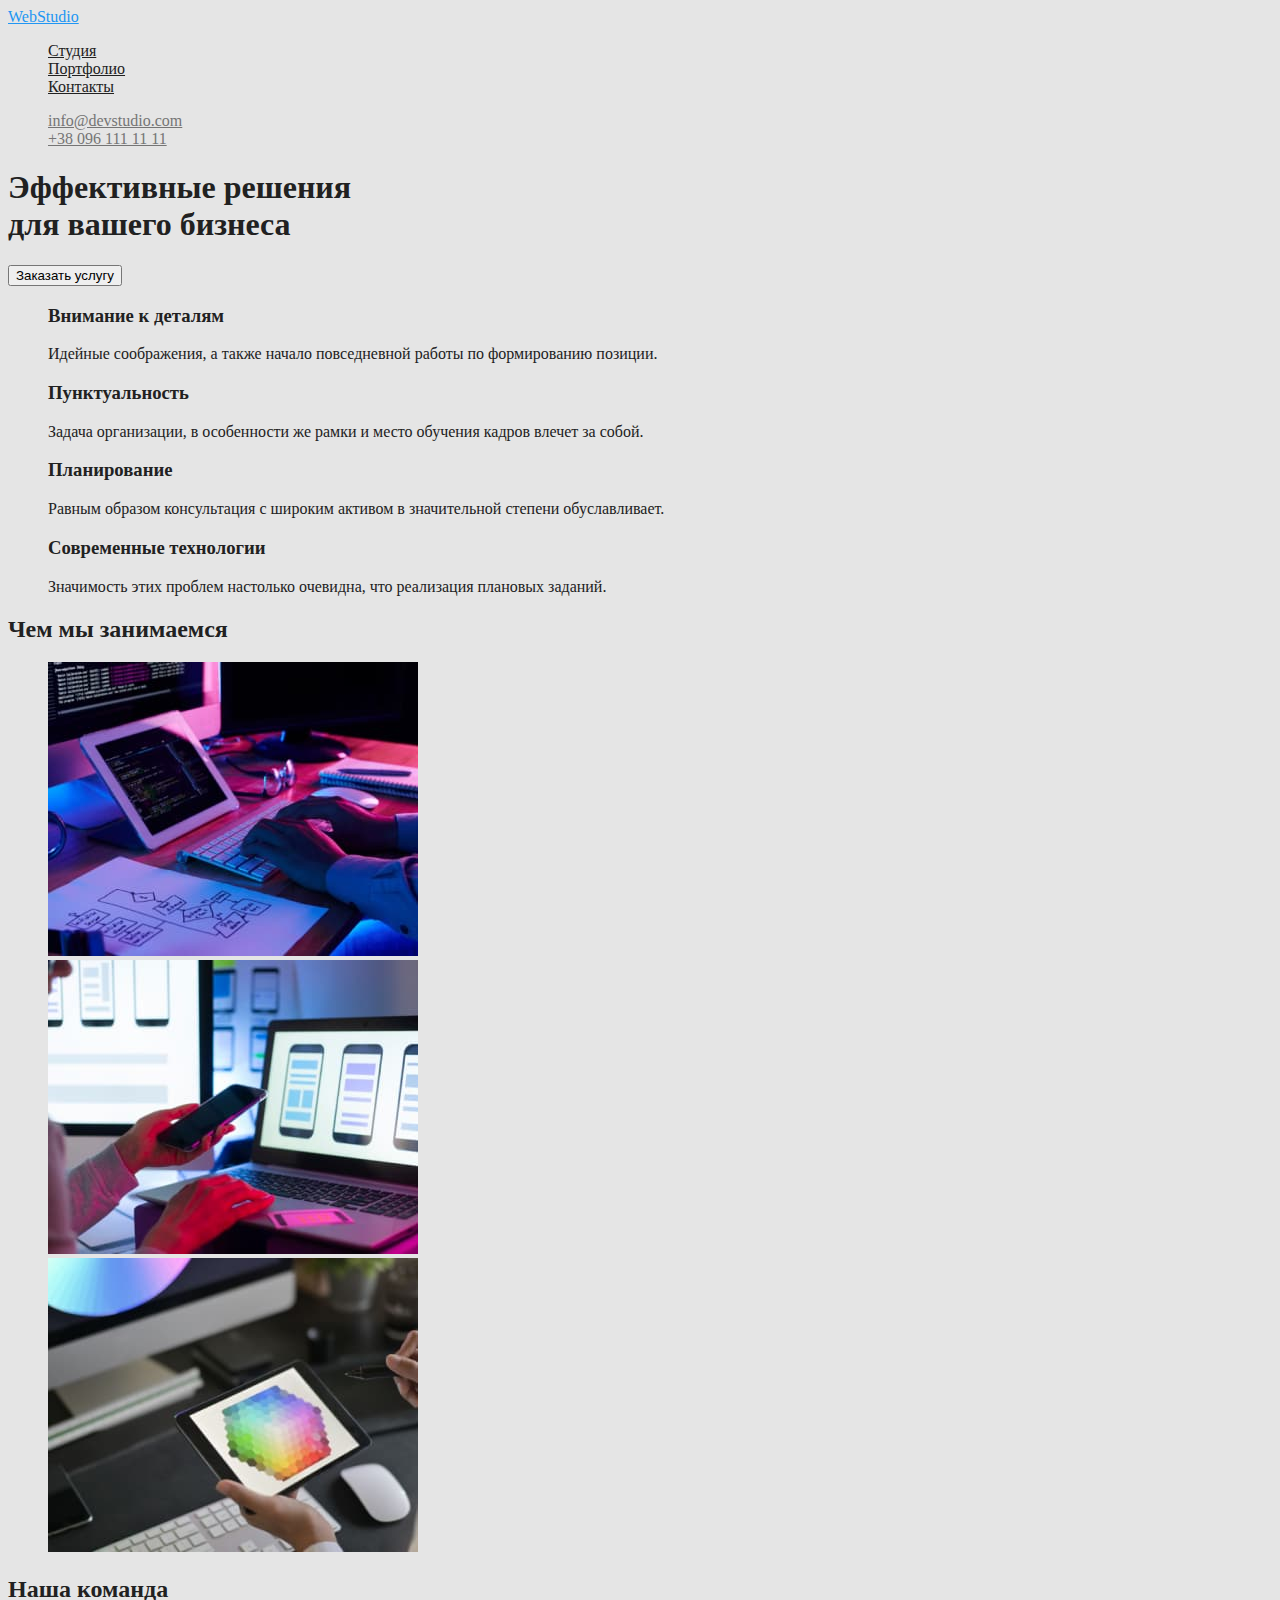
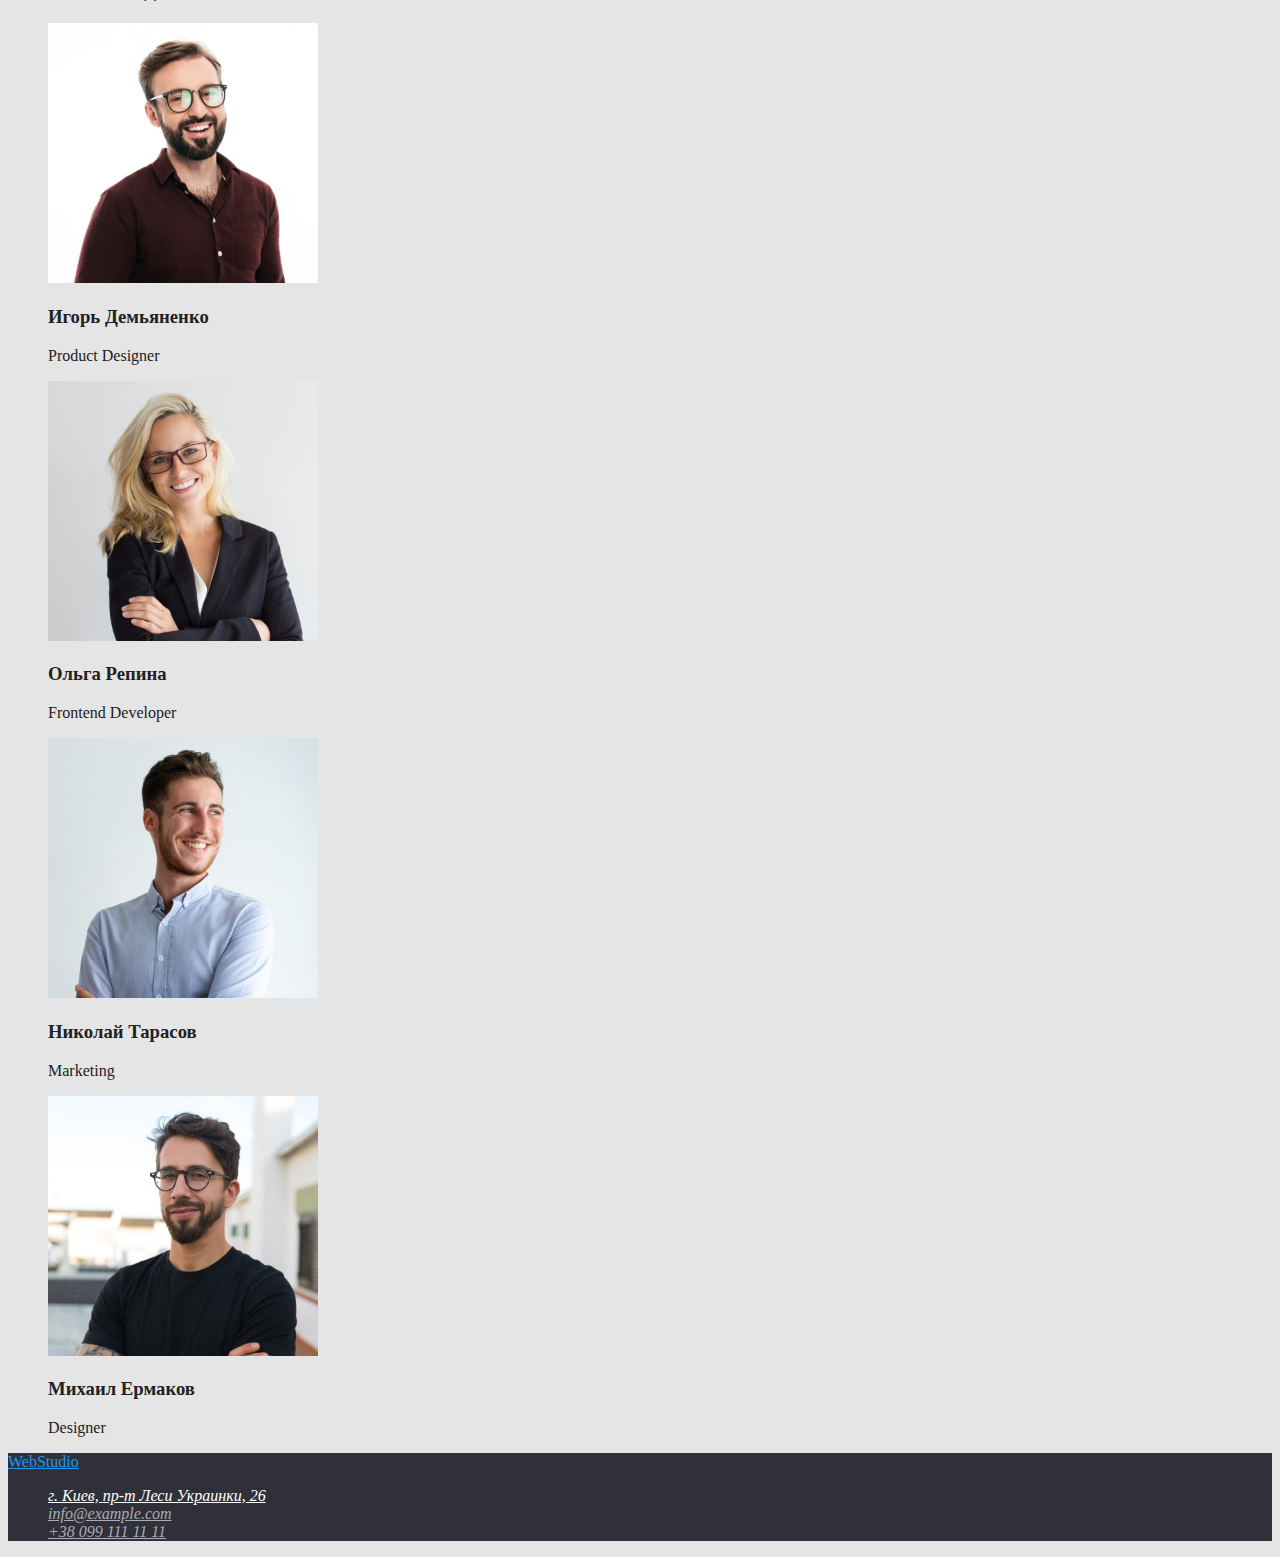
==== index.html @ 9e13d4c9 "Add styless heder" ====
<!DOCTYPE html>
<html lang="ru">
  <head>
    <meta charset="UTF-8" />
    <meta http-equiv="X-UA-Compatible" content="IE=edge" />
    <meta name="viewport" content="width= device-width, initial-scale=  " />
    <title>Студия</title>
    <link rel="stylesheet" href="./css/styles.css" />
  </head>
  <body>
    <header class="header">
      <nav class="navigation">
        <a class="logo" href="/">WebStudio</a>
        <ul class="site-nav list">
          <li class="nav-item"><a class="link" href="/">Студия</a></li>
          <li class="nav-item">
            <a class="link" href="./portfolio.html">Портфолио</a>
          </li>
          <li class="nav-item"><a class="link" href="">Контакты</a></li>
        </ul>
      </nav>
      <ul class="auth-nav list">
        <li>
          <a class="link" href="mailto:info@devstudio.com"
            >info@devstudio.com</a
          >
        </li>
        <li><a class="link" href="tel:+380961111111">+38 096 111 11 11</a></li>
      </ul>
    </header>
    <main>
      <div>
        <section>
          <h1>Эффективные решения <br />для вашего бизнеса</h1>
          <button type="button">Заказать услугу</button>
        </section>
      </div>
      <section>
        <!--<h2>Особенности нашей работы</h2> Сделать заголовок НЕ примечанием и скрыть с помощью CSS-->
        <ul class="list">
          <li>
            <h3>Внимание к деталям</h3>
            <p>
              Идейные соображения, а также начало повседневной работы по
              формированию позиции.
            </p>
          </li>
          <li>
            <h3>Пунктуальность</h3>
            <p>
              Задача организации, в особенности же рамки и место обучения кадров
              влечет за собой.
            </p>
          </li>
          <li>
            <h3>Планирование</h3>
            <p>
              Равным образом консультация с широким активом в значительной
              степени обуславливает.
            </p>
          </li>
          <li>
            <h3>Современные технологии</h3>
            <p>
              Значимость этих проблем настолько очевидна, что реализация
              плановых заданий.
            </p>
          </li>
        </ul>
      </section>
      <section>
        <h2>Чем мы занимаемся</h2>
        <ul class="list">
          <li>
            <img
              src="./images/studio/desktop-applications.jpg"
              alt="на экране компьютера набирают алгоритм с распечатанного макета"
              width="370"
              height="294"
            />
          </li>
          <li>
            <img
              src="./images/studio/mobile-applications.jpg"
              alt="на экране ноутбука делают оптимизацию под смартфон"
              width="370"
              height="294"
            />
          </li>
          <li>
            <img
              src="./images/studio/design-solutions.jpg"
              alt="планшет с работой дизайнера"
              width="370"
              height="294"
            />
          </li>
        </ul>
      </section>
      <section>
        <h2>Наша команда</h2>
        <ul class="list">
          <li>
            <img
              src="./images/studio/igor-demyanenko.jpg"
              alt="фото Игоря Демьяненко"
              width="270"
              height="260"
            />
            <h3><b> Игорь Демьяненко</b></h3>
            <p lang="en">Product Designer</p>
          </li>
          <li>
            <img
              src="./images/studio/olga-repina.jpg"
              alt="фото Ольги Репиной"
              width="270"
              height="260"
            />
            <h3><b>Ольга Репина</b></h3>
            <p lang="en">Frontend Developer</p>
          </li>
          <li>
            <img
              src="./images/studio/nikolai-tarasov.jpg"
              alt="фото Николая Тарасова"
              width="270"
              height="260"
            />
            <h3><b>Николай Тарасов</b></h3>
            <p lang="en">Marketing</p>
          </li>
          <li>
            <img
              src="./images/studio/mikhail-ermakov.jpg"
              alt="фото Михаила Ермакова"
              width="270"
              height="260"
            />
            <h3><b>Михаил Ермаков</b></h3>
            <p lang="en">Designer</p>
          </li>
        </ul>
      </section>
    </main>
    <footer class="footer">
      <a class="logo" href="/">WebStudio</a>
      <address class="address">
        <ul class="address-studio list">
          <li>
            <a
              class="post-address link"
              href="https://goo.gl/maps/WzEJstEwFaHD8LDW9"
              target="_blank"
              rel="noopener noreferrer"
            >
              г. Киев, пр-т Леси Украинки, 26
            </a>
          </li>
          <li>
            <a class="mail-address link" href="mailto:info@example.com"
              >info@example.com</a
            >
          </li>
          <li>
            <a class="tel-address link" href="tel:+380991111111"
              >+38 099 111 11 11</a
            >
          </li>
        </ul>
      </address>
    </footer>
  </body>
</html>
---- css/styles.css ----
body {
  color: #212121;
  background: #e5e5e5;
}
.list {
  list-style: none;
}

/* основной цвет текста         черный цвет текста ссылок хедера заголовков        #212121; */
/* дополнительный цвет текста   черный-сеерый цвет текста телефона, текста секций  #757575; */
/* голубой цвет текста ссылок, емейла при наведении #2196F3; */
/* белый текст h1 и активные кнопки  #FFFFFF; */
/* серый-с прозрачностью цвет текста в адресе rgba(255, 255, 255, 0.6); */

/* белый фон хедера background: #FFFFFF; */
/* фон героя, футера background: #2F303A; */
/* голубой фон кнопки background: #2196F3; */
/* серый фон секции наша команда и кнопок фильтров секции портфолио background: #F5F4FA; */
/* основной цвет фона     белый фон секции чем мы занимаемся и страницы портфолио background: #E5E5E5; */

.logo {
  color: #2196f3;
}

/* Навигация сайта */
.site-nav .link {
  color: #212121;
}
.site-nav .link:hover,
.site-nav .link:focus {
  color: #2196f3;
}

/* Навигация авторизации */
.auth-nav .link {
  color: #757575;
}
.auth-nav .link:hover,
.auth-nav .link:focus {
  color: #2196f3;
}

/* ФУТЕР */
.footer {
  background-color: #2f303a;
}

.post-address {
  color: #ffffff;
}
.post-address:hover,
.post-address:focus {
  color: #2196f3;
}

.mail-address {
  color: rgba(255, 255, 255, 0.6);
}
.tel-address {
  color: rgba(255, 255, 255, 0.6);
}

.mail-address:hover,
.mail-address:focus {
  color: #2196f3;
}

.tel-address:hover,
.tel-address:focus {
  color: #2196f3;
}
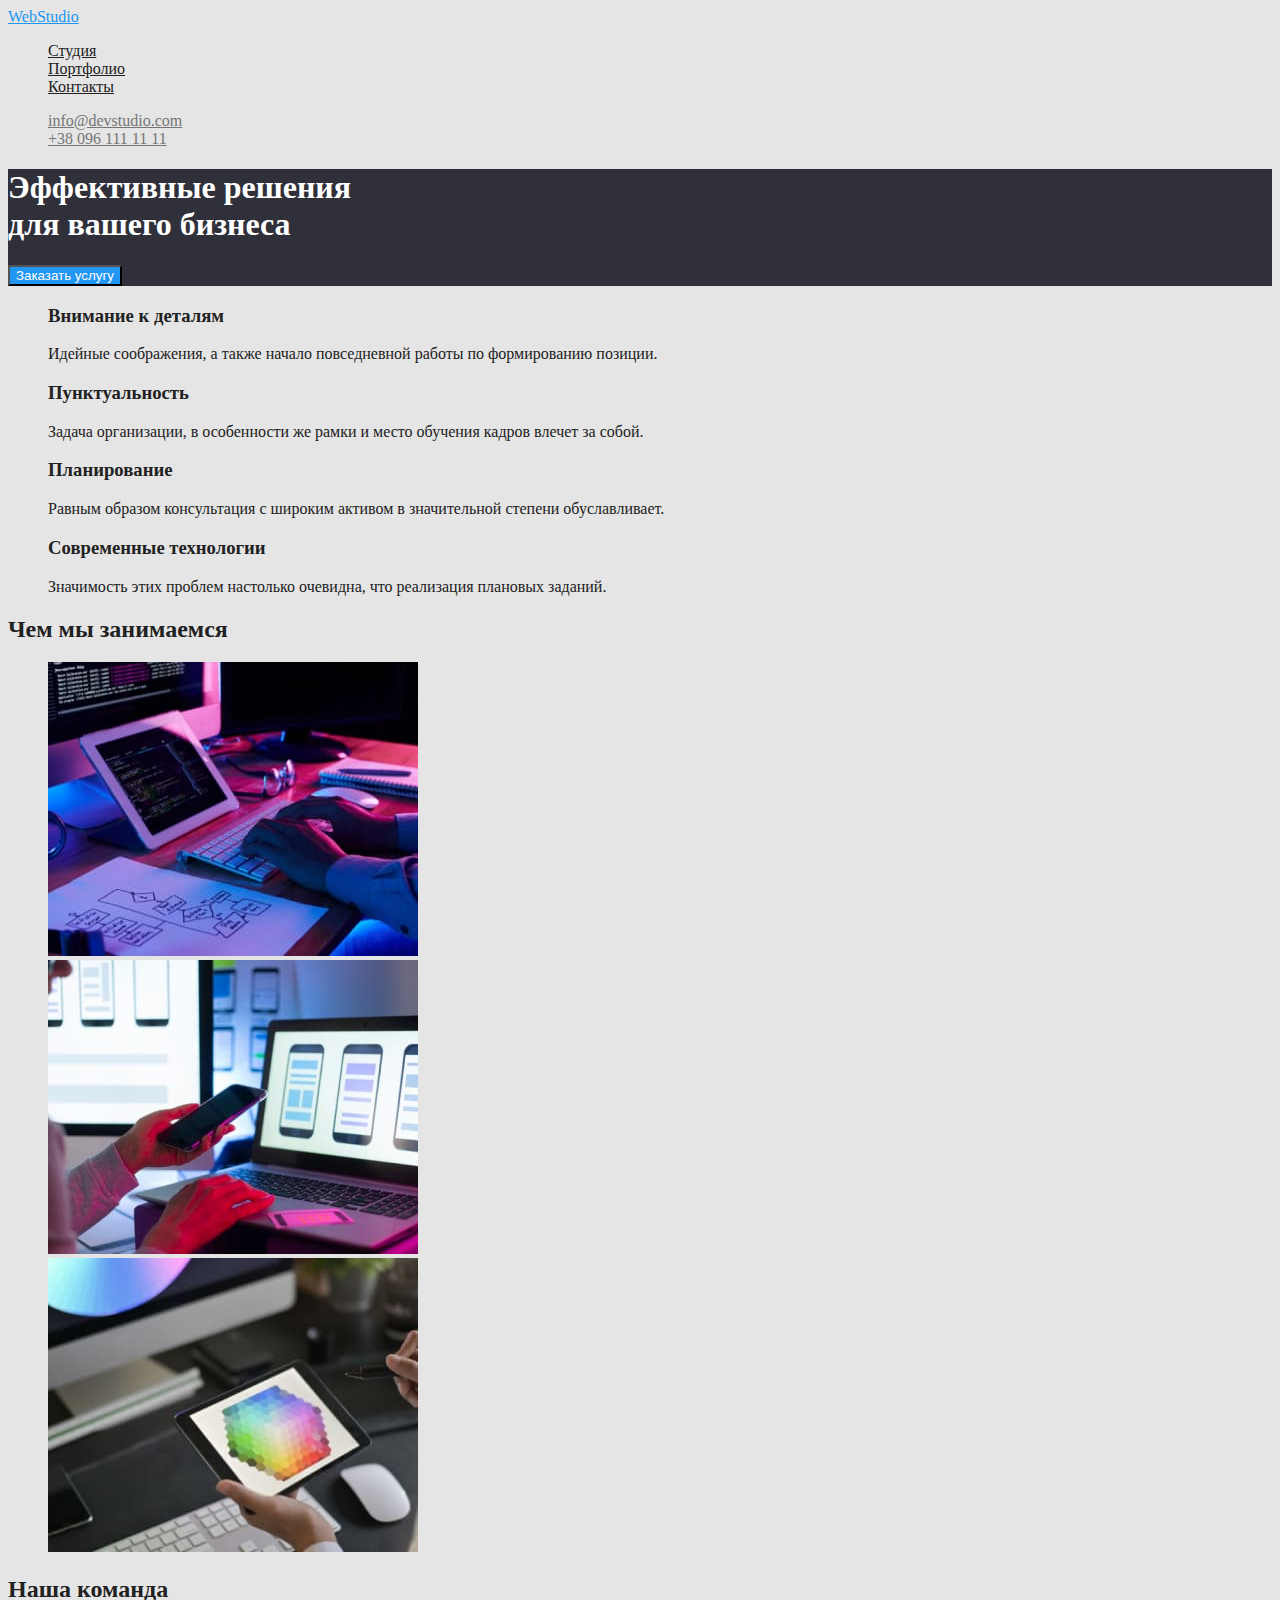
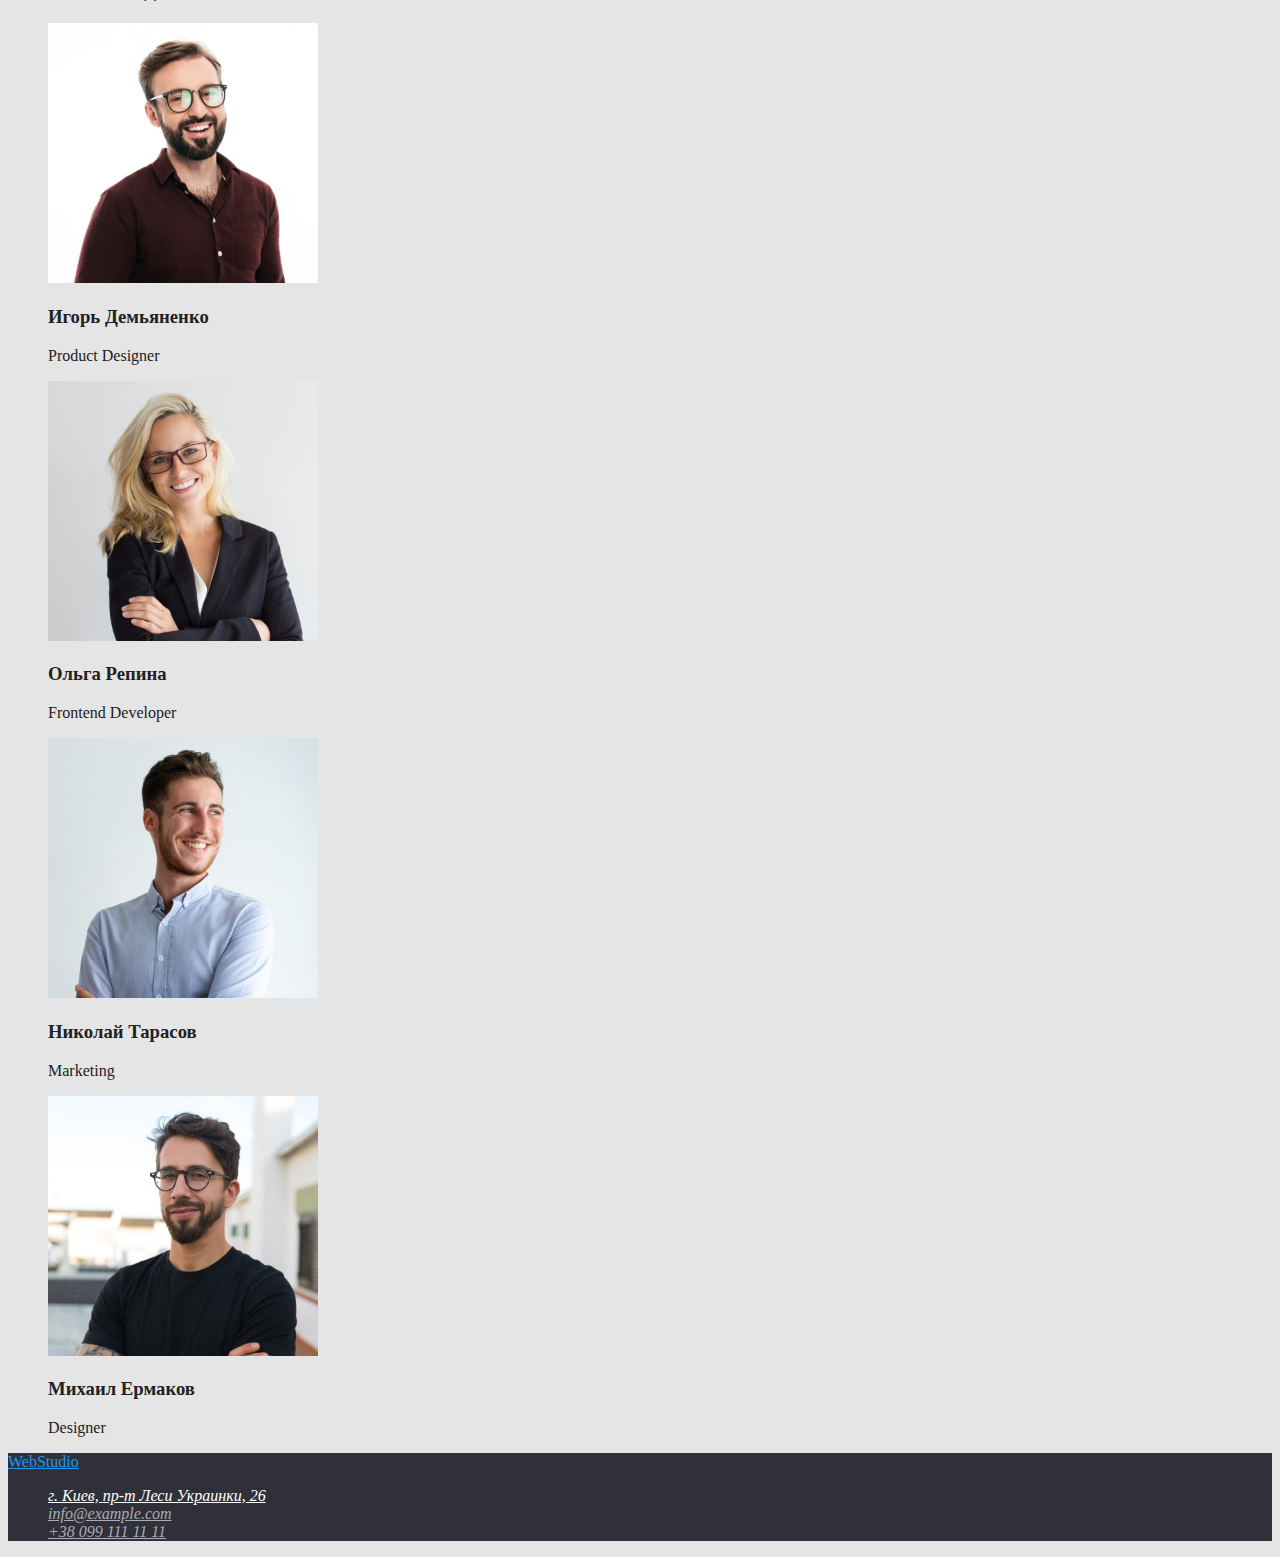
==== commit 65995b76: "add root" ====
--- a/index.html
+++ b/index.html
@@ -30,16 +30,18 @@
     </header>
     <main>
       <div>
-        <section>
-          <h1>Эффективные решения <br />для вашего бизнеса</h1>
-          <button type="button">Заказать услугу</button>
+        <section class="hero">
+          <h1 class="hero-title">
+            Эффективные решения <br />для вашего бизнеса
+          </h1>
+          <button class="hero-button" type="button">Заказать услугу</button>
         </section>
       </div>
-      <section>
-        <!--<h2>Особенности нашей работы</h2> Сделать заголовок НЕ примечанием и скрыть с помощью CSS-->
-        <ul class="list">
+      <section class="section">
+        <!--<h2 class="section-title">Особенности нашей работы</h2> Сделать заголовок НЕ примечанием и скрыть с помощью CSS-->
+        <ul class="feature-list list">
           <li>
-            <h3>Внимание к деталям</h3>
+            <h3 class="title">Внимание к деталям</h3>
             <p>
               Идейные соображения, а также начало повседневной работы по
               формированию позиции.
@@ -68,8 +70,8 @@
           </li>
         </ul>
       </section>
-      <section>
-        <h2>Чем мы занимаемся</h2>
+      <section class="section">
+        <h2 class="section-title">Чем мы занимаемся</h2>
         <ul class="list">
           <li>
             <img
@@ -97,9 +99,9 @@
           </li>
         </ul>
       </section>
-      <section>
-        <h2>Наша команда</h2>
-        <ul class="list">
+      <section class="section">
+        <h2 class="section-title">Наша команда</h2>
+        <ul class="team list">
           <li>
             <img
               src="./images/studio/igor-demyanenko.jpg"
@@ -107,7 +109,7 @@
               width="270"
               height="260"
             />
-            <h3><b> Игорь Демьяненко</b></h3>
+            <h3 class="title"><b> Игорь Демьяненко</b></h3>
             <p lang="en">Product Designer</p>
           </li>
           <li>
--- a/css/styles.css
+++ b/css/styles.css
@@ -1,56 +1,85 @@
+:root {
+  --primary-text-color: #212121;
+  --secondary-text-color: #757575;
+  --akcent-text-color: #2196f3;
+  --wite-text-color: #ffffff;
+  --primary-bg-color: #e5e5e5;
+  --secondary-bg-color: #f5f4fa;
+  --akcent-bg-color: #2196f3;
+  --wite-bg-color: #ffffff;
+  --futer-bg-color: #2f303a;
+}
+
+/* серый-с прозрачностью цвет текста в адресе rgba(255, 255, 255, 0.6); */
+/* голубой фон кнопки в ГЕРОЕ при наведении #188CE8; */
+
 body {
-  color: #212121;
-  background: #e5e5e5;
+  color: var(--primary-text-color);
+  background: var(--primary-bg-color);
 }
 .list {
   list-style: none;
 }
 
-/* основной цвет текста         черный цвет текста ссылок хедера заголовков        #212121; */
-/* дополнительный цвет текста   черный-сеерый цвет текста телефона, текста секций  #757575; */
-/* голубой цвет текста ссылок, емейла при наведении #2196F3; */
-/* белый текст h1 и активные кнопки  #FFFFFF; */
-/* серый-с прозрачностью цвет текста в адресе rgba(255, 255, 255, 0.6); */
-
-/* белый фон хедера background: #FFFFFF; */
-/* фон героя, футера background: #2F303A; */
-/* голубой фон кнопки background: #2196F3; */
-/* серый фон секции наша команда и кнопок фильтров секции портфолио background: #F5F4FA; */
-/* основной цвет фона     белый фон секции чем мы занимаемся и страницы портфолио background: #E5E5E5; */
-
 .logo {
-  color: #2196f3;
+  color: var(--akcent-text-color);
 }
 
 /* Навигация сайта */
 .site-nav .link {
-  color: #212121;
+  color: var(--primary-text-color);
 }
 .site-nav .link:hover,
 .site-nav .link:focus {
-  color: #2196f3;
+  color: var(--akcent-text-color);
 }
 
 /* Навигация авторизации */
 .auth-nav .link {
-  color: #757575;
+  color: var(--secondary-text-color);
 }
 .auth-nav .link:hover,
 .auth-nav .link:focus {
-  color: #2196f3;
+  color: var(--akcent-text-color);
 }
 
+/* body */
+/* ГЕРОЙ */
+.hero {
+  background-color: #2f303a;
+}
+.hero-title {
+  color: var(--wite-text-color);
+}
+.hero-button {
+  color: var(--wite-text-color);
+  background-color: #2196f3;
+}
+.hero-button:hover,
+.hero-button:focus {
+  background-color: #188ce8;
+}
+/* Особенности работы */
+.section-title {
+  color: #212121;
+}
+/* Чем мы занимаемся */
+.feature-list .title {
+}
+/* Наша команда */
+.team .title {
+}
 /* ФУТЕР */
 .footer {
-  background-color: #2f303a;
+  background-color: var(--futer-bg-color);
 }
 
 .post-address {
-  color: #ffffff;
+  color: var(--wite-text-color);
 }
 .post-address:hover,
 .post-address:focus {
-  color: #2196f3;
+  color: var(--akcent-text-color);
 }
 
 .mail-address {
@@ -62,10 +91,10 @@
 
 .mail-address:hover,
 .mail-address:focus {
-  color: #2196f3;
+  color: var(--akcent-text-color);
 }
 
 .tel-address:hover,
 .tel-address:focus {
-  color: #2196f3;
+  color: var(--akcent-text-color);
 }
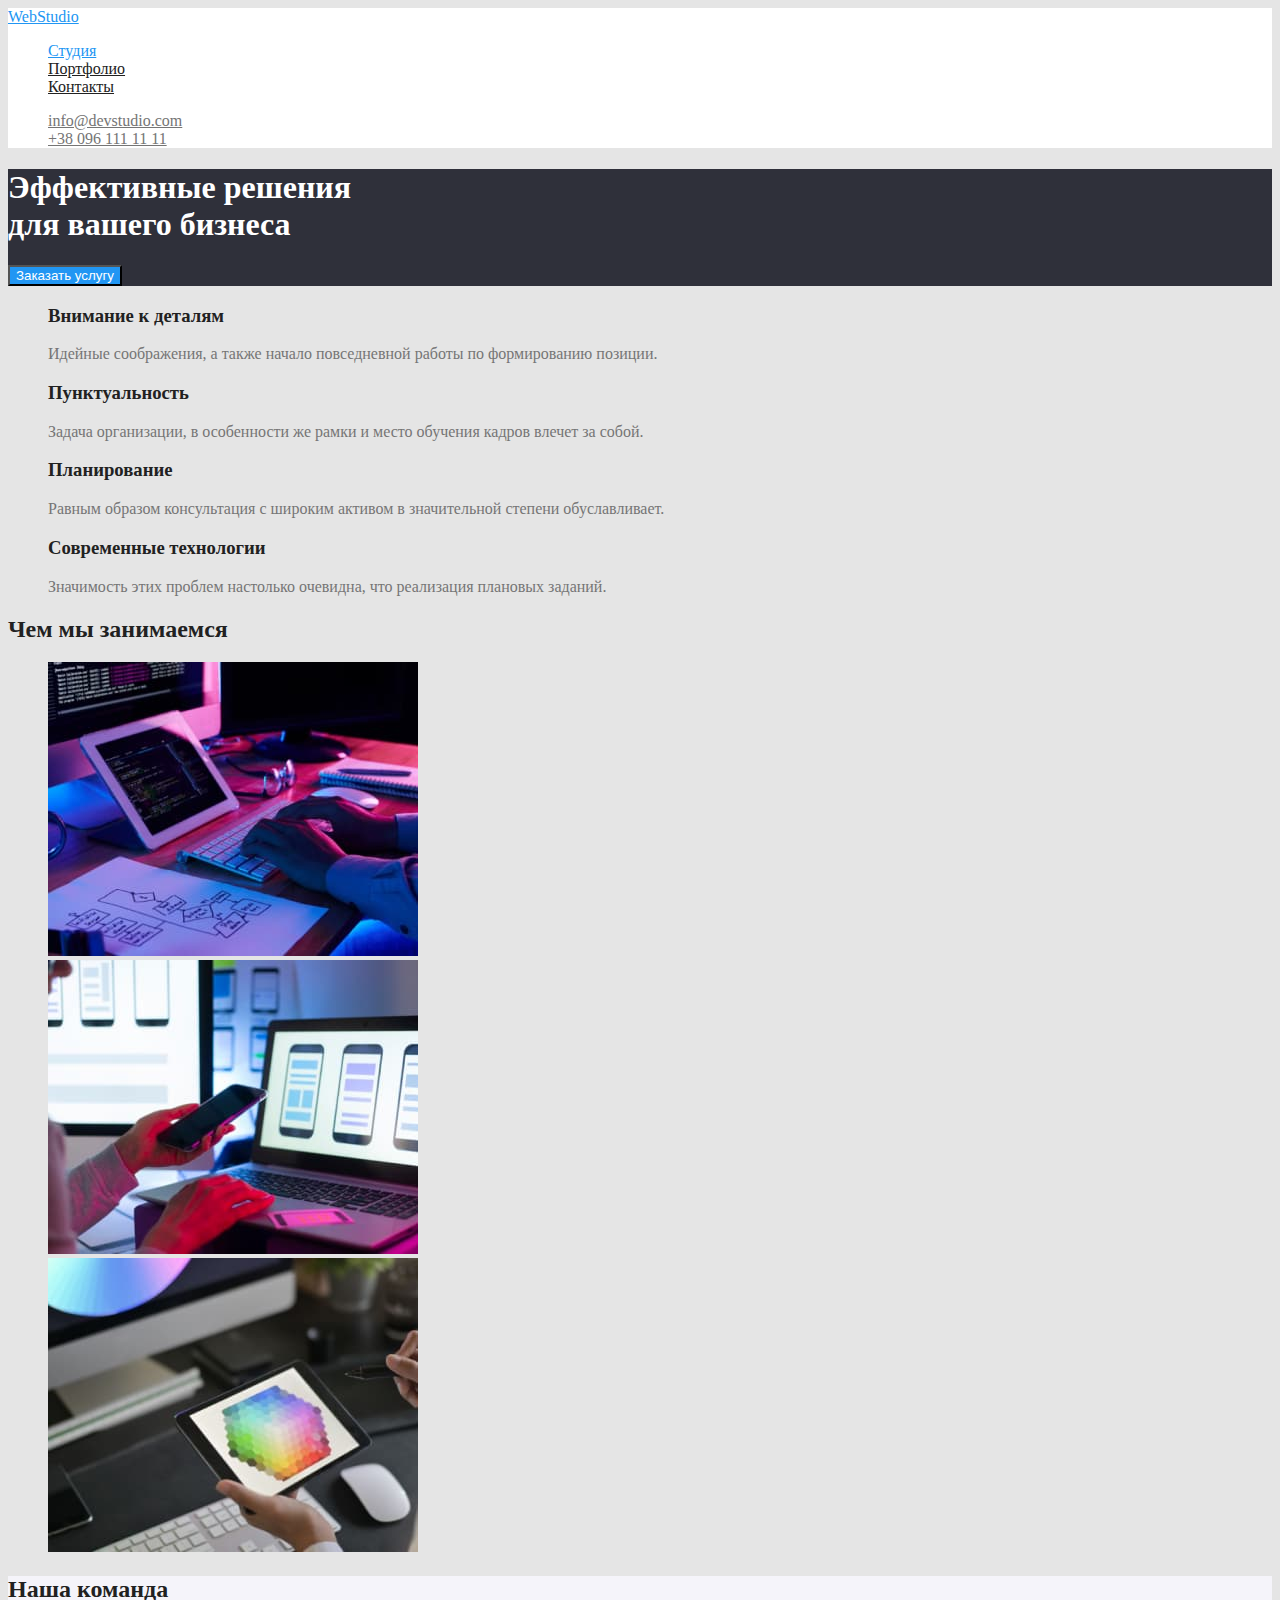
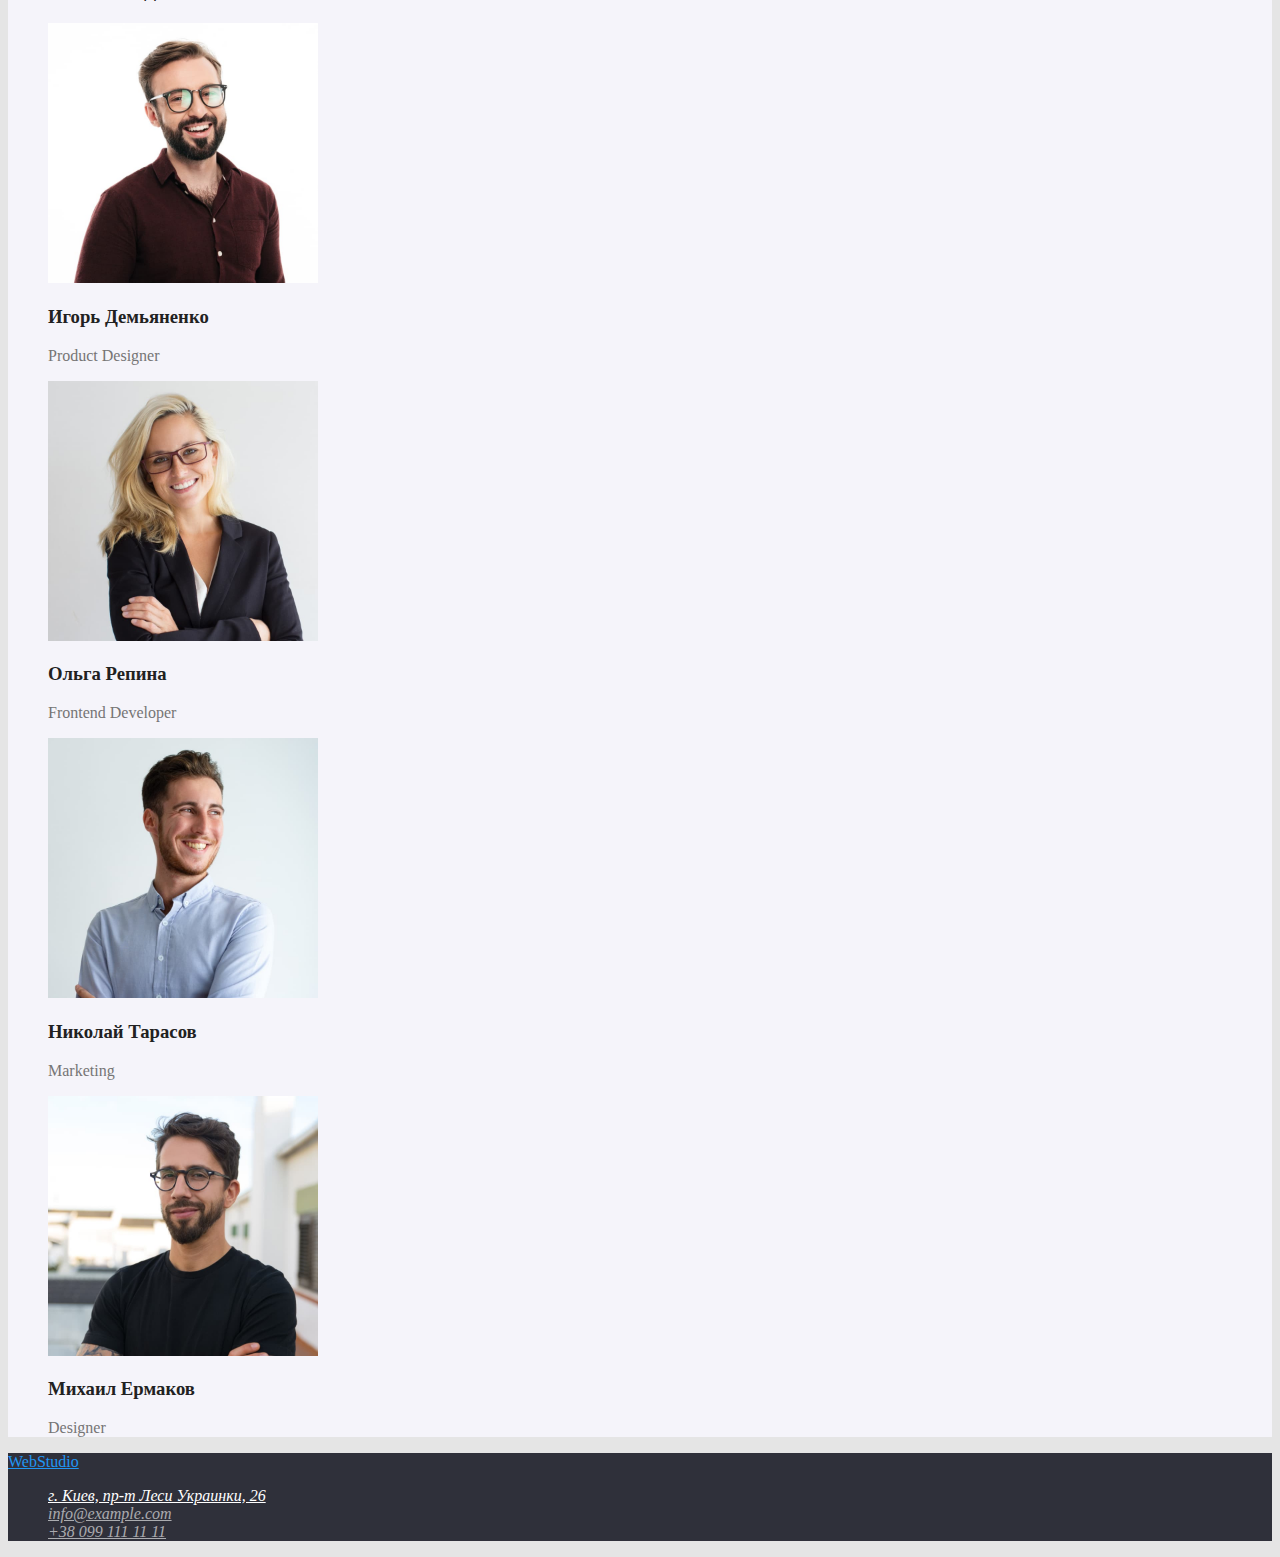
==== commit 8d923606: "делает все из первой части видео" ====
--- a/index.html
+++ b/index.html
@@ -12,7 +12,7 @@
       <nav class="navigation">
         <a class="logo" href="/">WebStudio</a>
         <ul class="site-nav list">
-          <li class="nav-item"><a class="link" href="/">Студия</a></li>
+          <li class="nav-item"><a class="link current" href="/">Студия</a></li>
           <li class="nav-item">
             <a class="link" href="./portfolio.html">Портфолио</a>
           </li>
@@ -42,28 +42,28 @@
         <ul class="feature-list list">
           <li>
             <h3 class="title">Внимание к деталям</h3>
-            <p>
+            <p class="paragraph">
               Идейные соображения, а также начало повседневной работы по
               формированию позиции.
             </p>
           </li>
           <li>
             <h3>Пунктуальность</h3>
-            <p>
+            <p class="paragraph">
               Задача организации, в особенности же рамки и место обучения кадров
               влечет за собой.
             </p>
           </li>
           <li>
             <h3>Планирование</h3>
-            <p>
+            <p class="paragraph">
               Равным образом консультация с широким активом в значительной
               степени обуславливает.
             </p>
           </li>
           <li>
             <h3>Современные технологии</h3>
-            <p>
+            <p class="paragraph">
               Значимость этих проблем настолько очевидна, что реализация
               плановых заданий.
             </p>
@@ -99,9 +99,9 @@
           </li>
         </ul>
       </section>
-      <section class="section">
+      <section class="team section">
         <h2 class="section-title">Наша команда</h2>
-        <ul class="team list">
+        <ul class="team-list list">
           <li>
             <img
               src="./images/studio/igor-demyanenko.jpg"
@@ -110,7 +110,7 @@
               height="260"
             />
             <h3 class="title"><b> Игорь Демьяненко</b></h3>
-            <p lang="en">Product Designer</p>
+            <p class="paragraph" lang="en">Product Designer</p>
           </li>
           <li>
             <img
@@ -120,7 +120,7 @@
               height="260"
             />
             <h3><b>Ольга Репина</b></h3>
-            <p lang="en">Frontend Developer</p>
+            <p class="paragraph" lang="en">Frontend Developer</p>
           </li>
           <li>
             <img
@@ -130,7 +130,7 @@
               height="260"
             />
             <h3><b>Николай Тарасов</b></h3>
-            <p lang="en">Marketing</p>
+            <p class="paragraph" lang="en">Marketing</p>
           </li>
           <li>
             <img
@@ -140,7 +140,7 @@
               height="260"
             />
             <h3><b>Михаил Ермаков</b></h3>
-            <p lang="en">Designer</p>
+            <p class="paragraph" lang="en">Designer</p>
           </li>
         </ul>
       </section>
--- a/css/styles.css
+++ b/css/styles.css
@@ -21,6 +21,11 @@
   list-style: none;
 }
 
+/* header */
+.header {
+  background-color: var(--wite-bg-color);
+}
+
 .logo {
   color: var(--akcent-text-color);
 }
@@ -31,6 +36,9 @@
 }
 .site-nav .link:hover,
 .site-nav .link:focus {
+  color: var(--akcent-text-color);
+}
+.site-nav .link.current {
   color: var(--akcent-text-color);
 }
 
@@ -46,14 +54,14 @@
 /* body */
 /* ГЕРОЙ */
 .hero {
-  background-color: #2f303a;
+  background-color: var(--futer-bg-color);
 }
 .hero-title {
   color: var(--wite-text-color);
 }
 .hero-button {
   color: var(--wite-text-color);
-  background-color: #2196f3;
+  background-color: var(--akcent-bg-color);
 }
 .hero-button:hover,
 .hero-button:focus {
@@ -63,11 +71,19 @@
 .section-title {
   color: #212121;
 }
+.feature-list .paragraph {
+  color: var(--secondary-text-color);
+}
+
 /* Чем мы занимаемся */
-.feature-list .title {
+
+/* Наша команда */
+.team {
+  background-color: var(--secondary-bg-color);
 }
-/* Наша команда */
-.team .title {
+
+.team-list .paragraph {
+  color: var(--secondary-text-color);
 }
 /* ФУТЕР */
 .footer {
@@ -98,3 +114,17 @@
 .tel-address:focus {
   color: var(--akcent-text-color);
 }
+
+/* portfolio */
+.portfolio-button {
+  color: var(--primary-text-color);
+  background-color: var(--secondary-bg-color);
+}
+.portfolio-button:hover,
+.portfolio-button:focus {
+  color: var(--wite-text-color);
+  background-color: var(--akcent-bg-color);
+}
+.project .paragraph {
+  color: var(--secondary-text-color);
+}
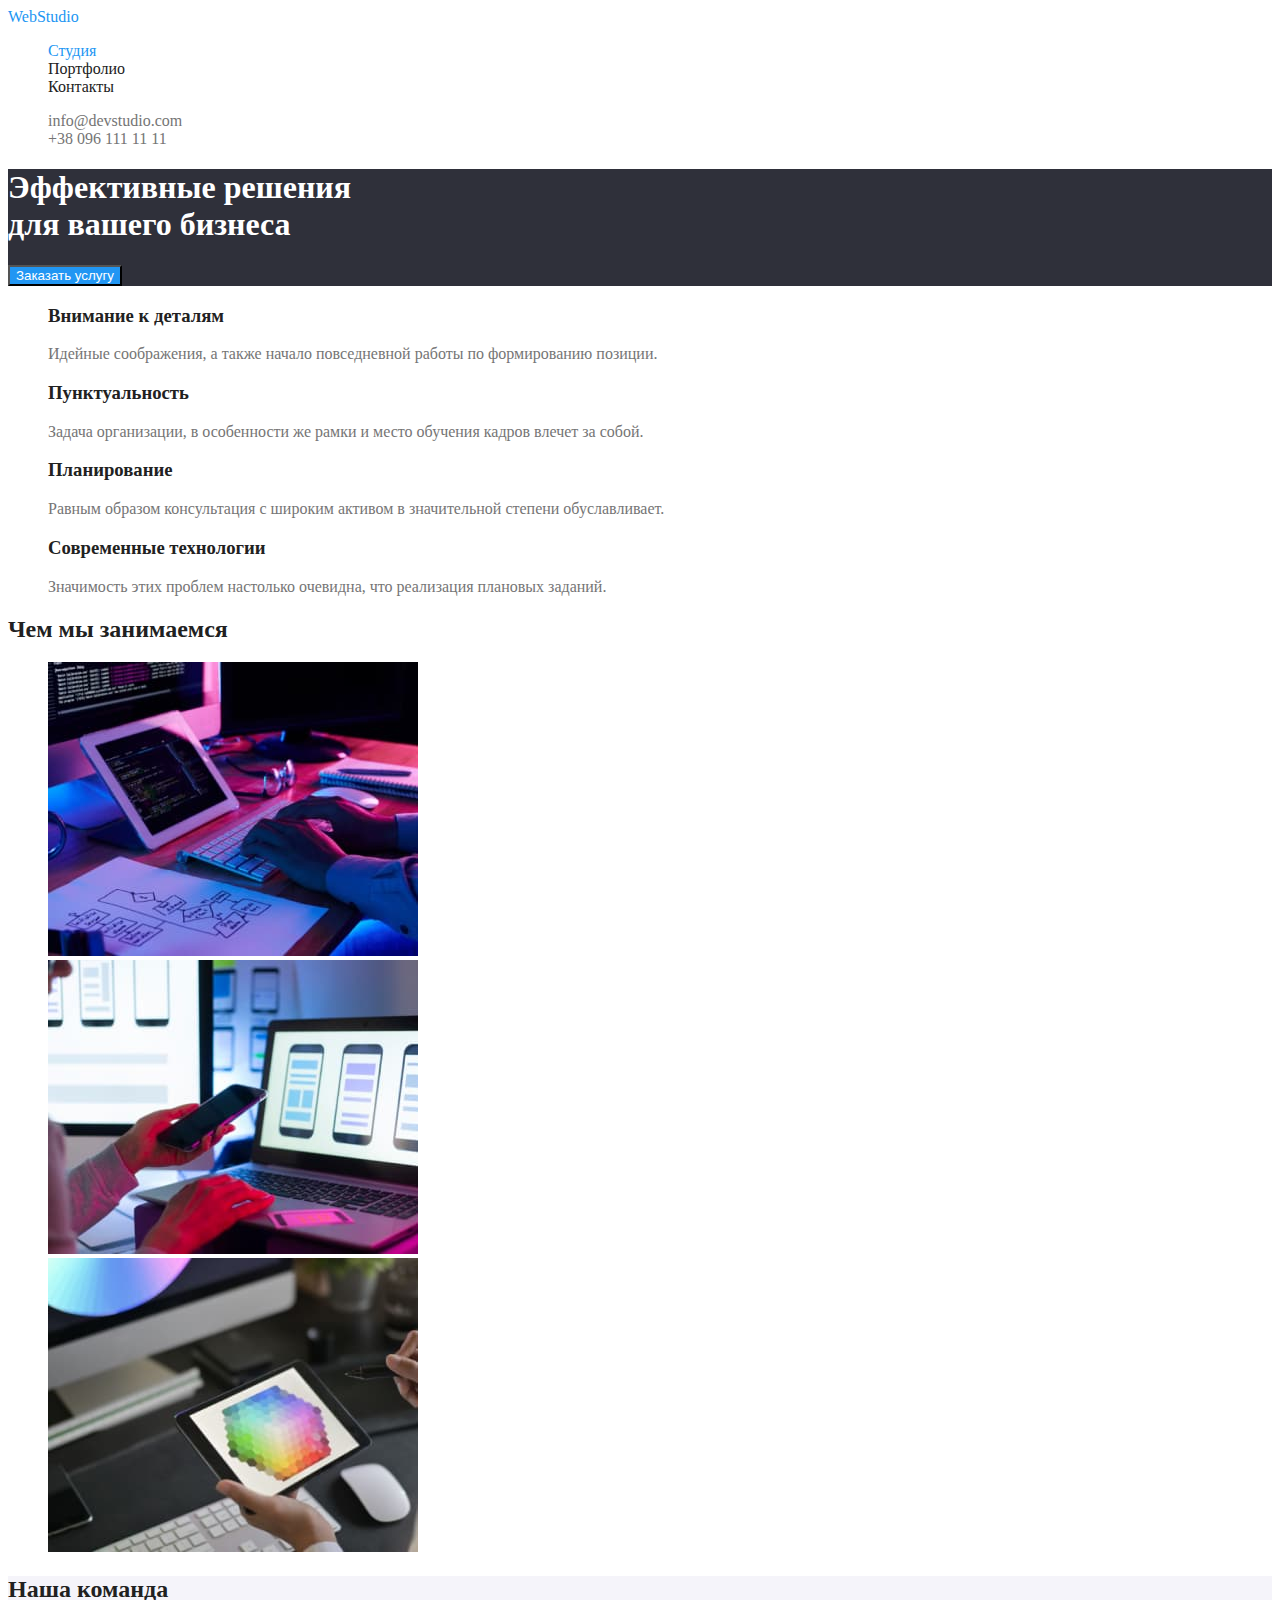
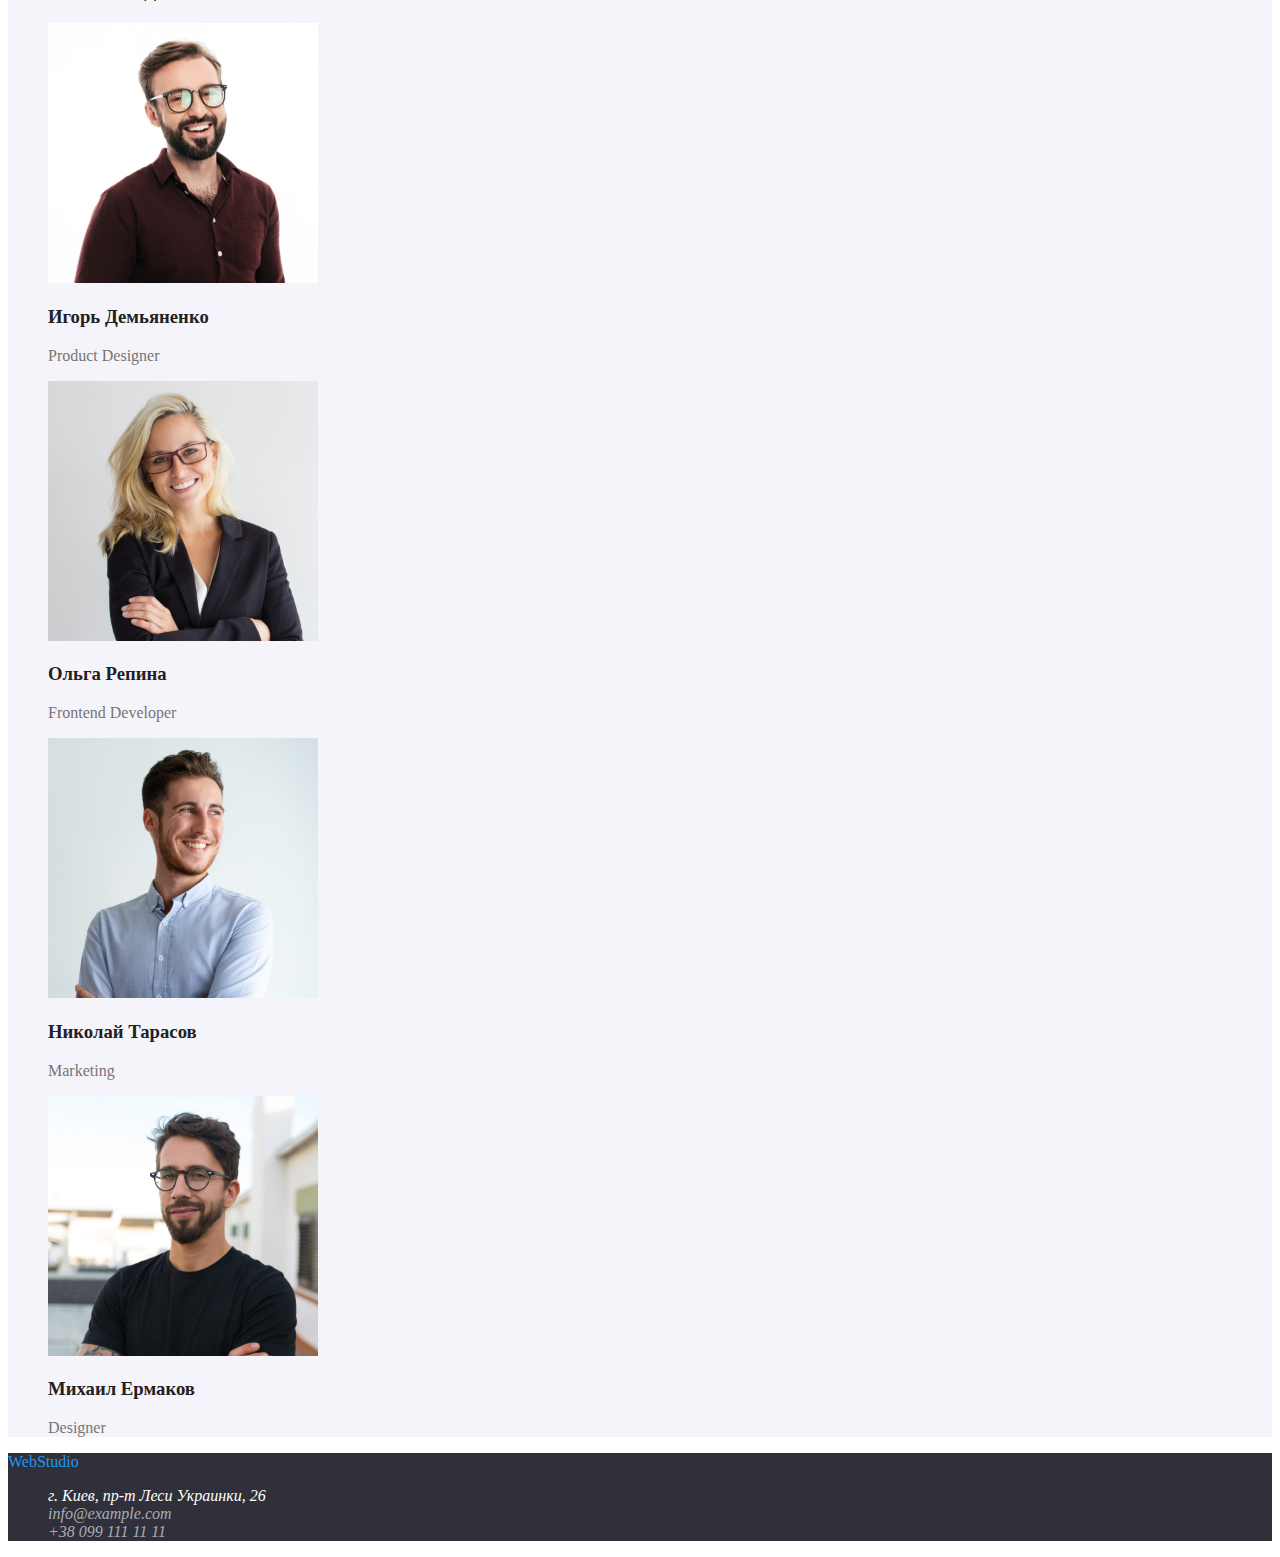
==== commit 6fdf688c: "Промежуточное сохранение" ====
--- a/index.html
+++ b/index.html
@@ -5,12 +5,18 @@
     <meta http-equiv="X-UA-Compatible" content="IE=edge" />
     <meta name="viewport" content="width= device-width, initial-scale=  " />
     <title>Студия</title>
+    <link rel="preconnect" href="https://fonts.googleapis.com" />
+    <link rel="preconnect" href="https://fonts.gstatic.com" crossorigin />
+    <link
+      href="https://fonts.googleapis.com/css2?family=Oleo+Script&family=Raleway:wght@700&family=Roboto:wght@400;500;700;900&display=swap"
+      rel="stylesheet"
+    />
     <link rel="stylesheet" href="./css/styles.css" />
   </head>
   <body>
     <header class="header">
       <nav class="navigation">
-        <a class="logo" href="/">WebStudio</a>
+        <a class="logo link" href="/">WebStudio</a>
         <ul class="site-nav list">
           <li class="nav-item"><a class="link current" href="/">Студия</a></li>
           <li class="nav-item">
@@ -146,7 +152,7 @@
       </section>
     </main>
     <footer class="footer">
-      <a class="logo" href="/">WebStudio</a>
+      <a class="logo link" href="/">WebStudio</a>
       <address class="address">
         <ul class="address-studio list">
           <li>
--- a/css/styles.css
+++ b/css/styles.css
@@ -3,10 +3,9 @@
   --secondary-text-color: #757575;
   --akcent-text-color: #2196f3;
   --wite-text-color: #ffffff;
-  --primary-bg-color: #e5e5e5;
+  --primary-bg-color: #ffffff;
   --secondary-bg-color: #f5f4fa;
   --akcent-bg-color: #2196f3;
-  --wite-bg-color: #ffffff;
   --futer-bg-color: #2f303a;
 }
 
@@ -23,11 +22,14 @@
 
 /* header */
 .header {
-  background-color: var(--wite-bg-color);
+  background-color: var(--primary-bg-color);
 }
 
 .logo {
   color: var(--akcent-text-color);
+}
+.link {
+  text-decoration: none;
 }
 
 /* Навигация сайта */
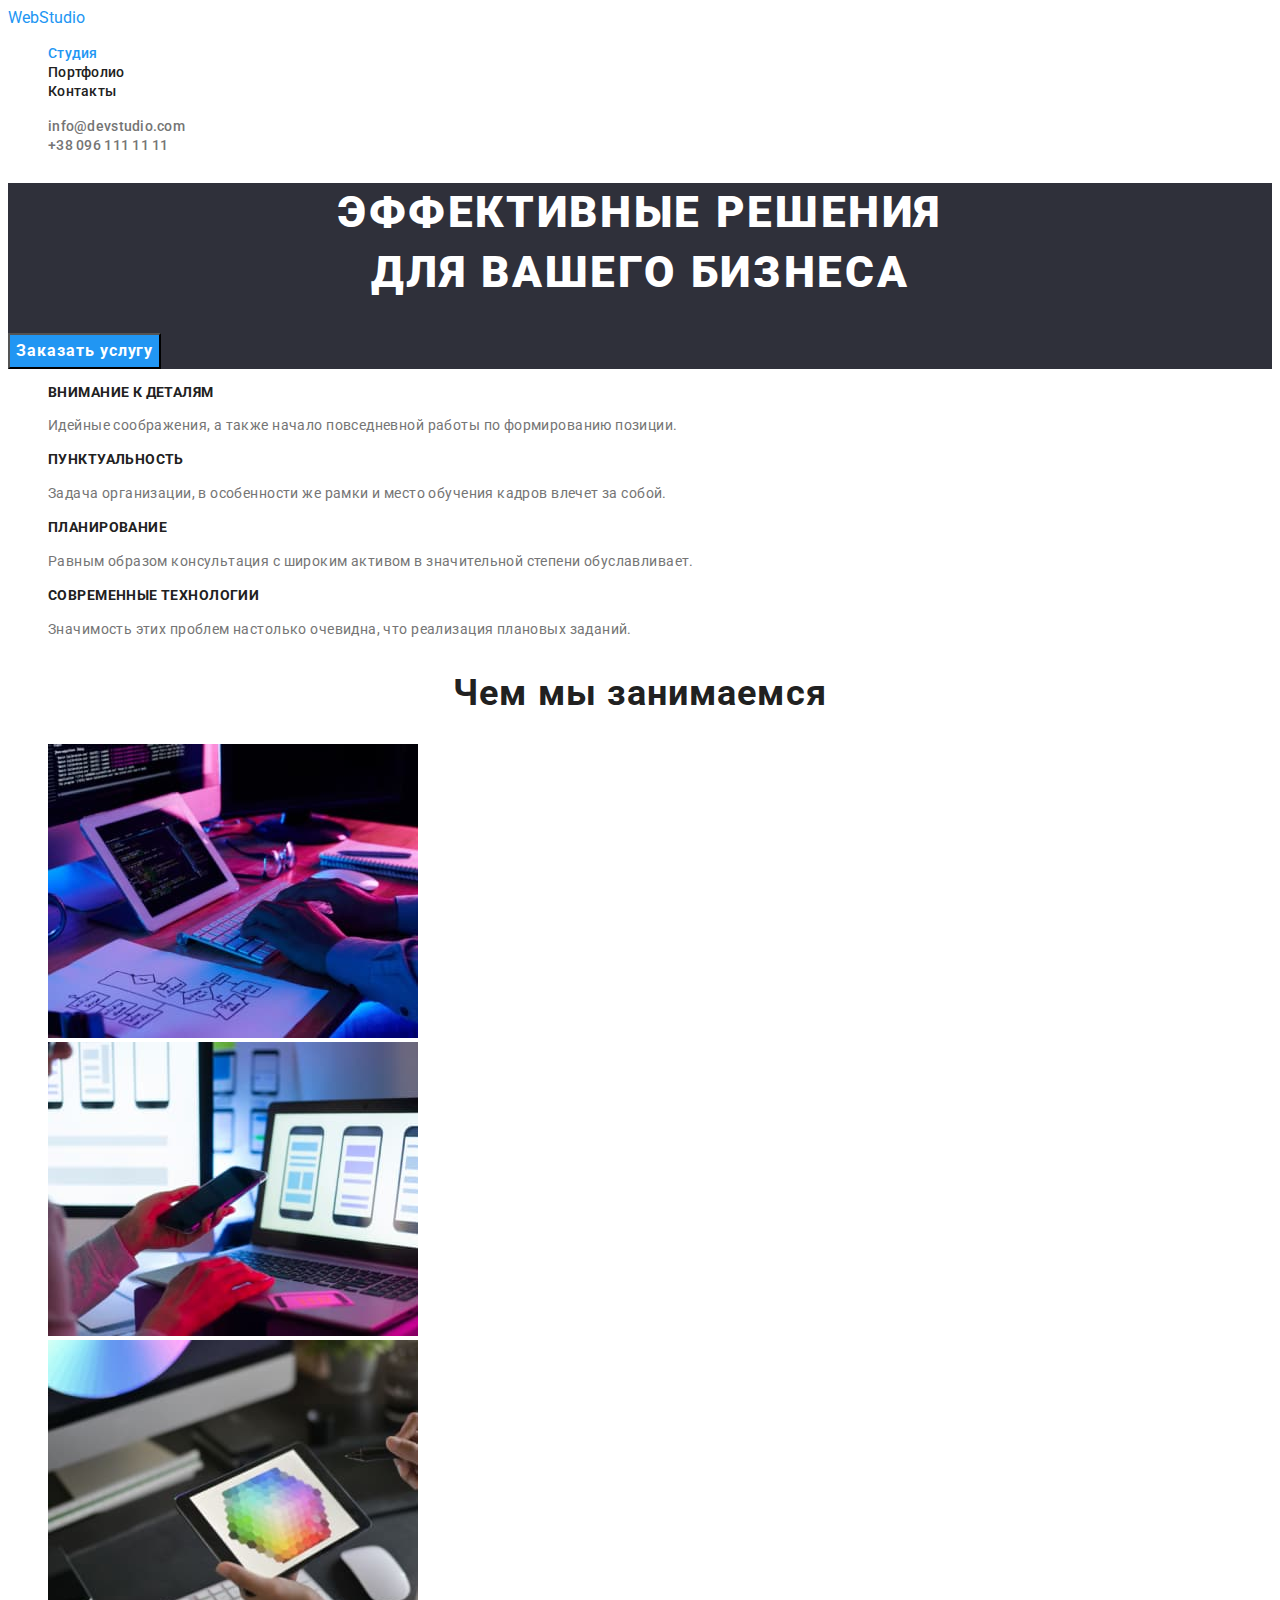
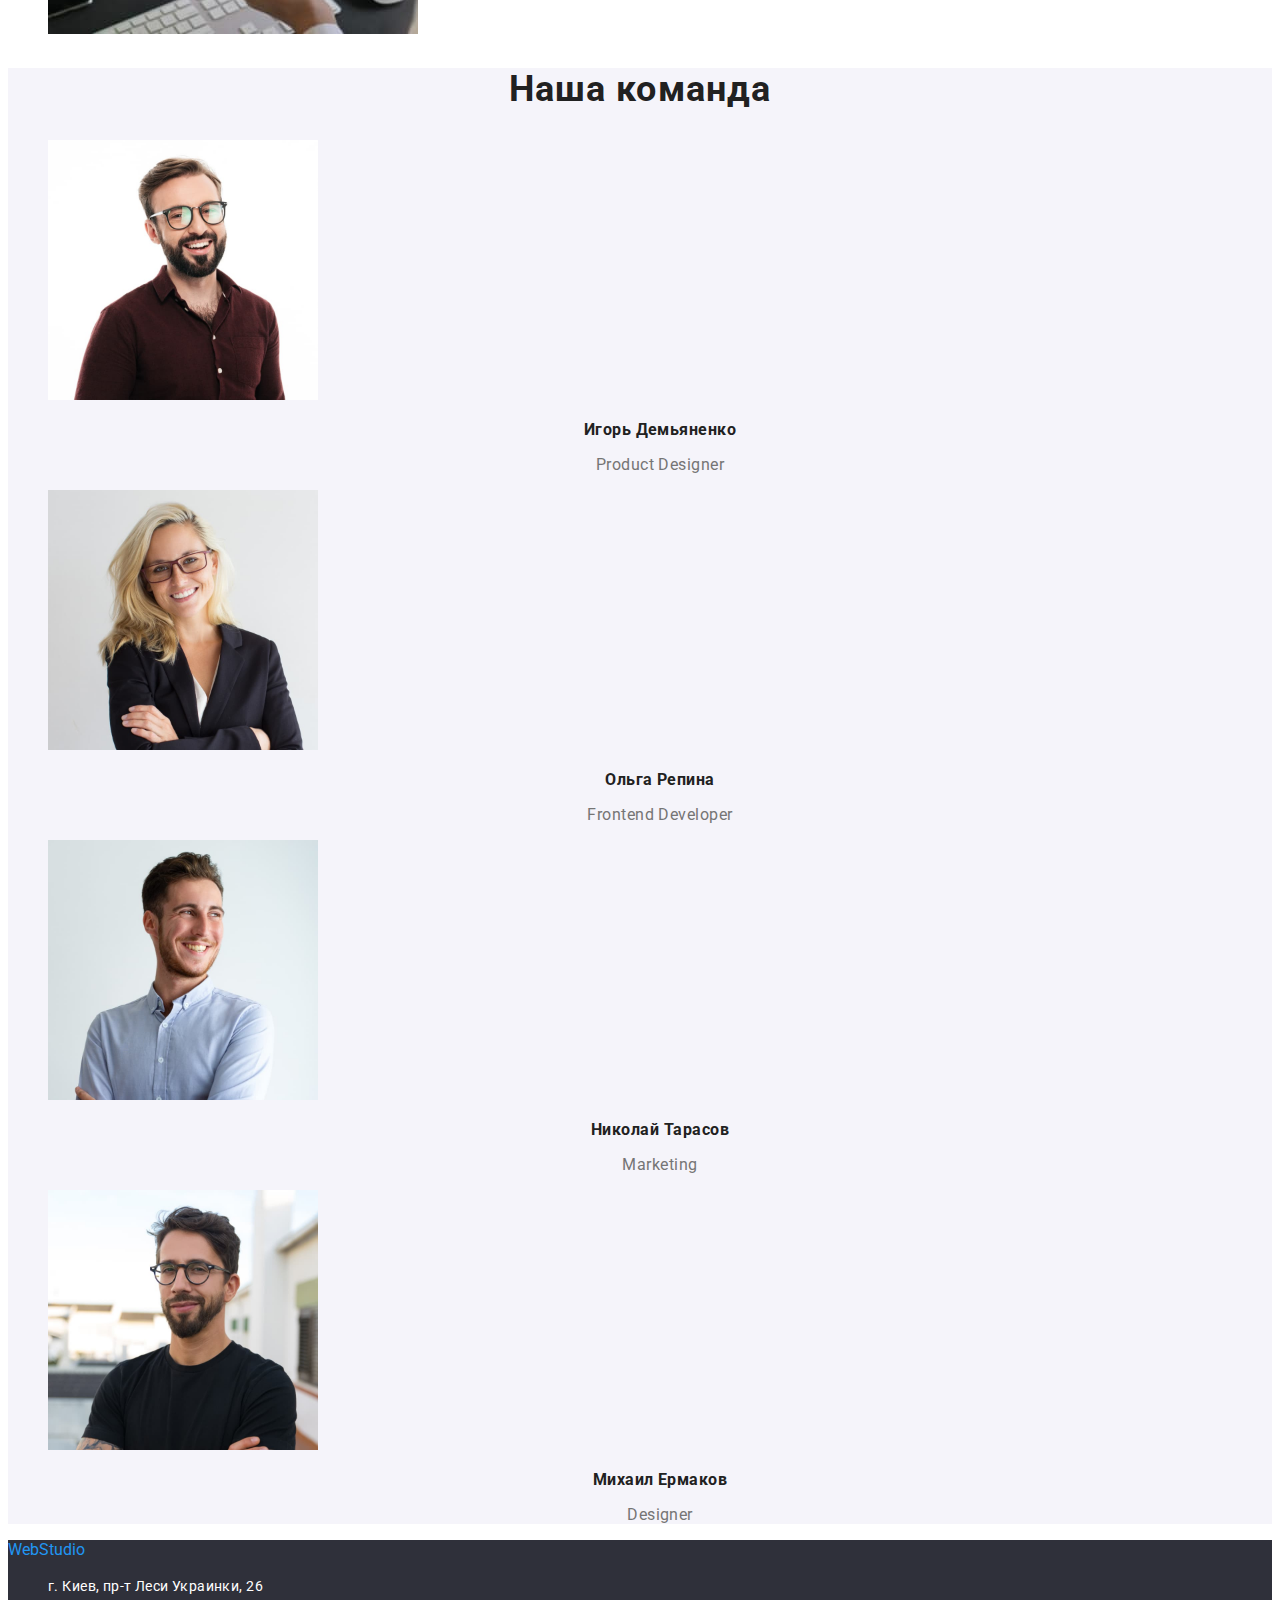
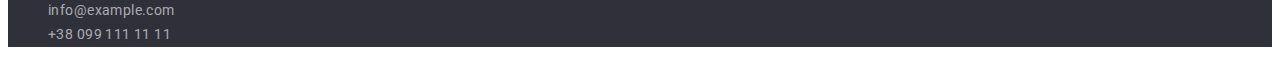
==== commit 2f434ba1: "add font" ====
--- a/index.html
+++ b/index.html
@@ -54,21 +54,21 @@
             </p>
           </li>
           <li>
-            <h3>Пунктуальность</h3>
+            <h3 class="title">Пунктуальность</h3>
             <p class="paragraph">
               Задача организации, в особенности же рамки и место обучения кадров
               влечет за собой.
             </p>
           </li>
           <li>
-            <h3>Планирование</h3>
+            <h3 class="title">Планирование</h3>
             <p class="paragraph">
               Равным образом консультация с широким активом в значительной
               степени обуславливает.
             </p>
           </li>
           <li>
-            <h3>Современные технологии</h3>
+            <h3 class="title">Современные технологии</h3>
             <p class="paragraph">
               Значимость этих проблем настолько очевидна, что реализация
               плановых заданий.
@@ -125,7 +125,7 @@
               width="270"
               height="260"
             />
-            <h3><b>Ольга Репина</b></h3>
+            <h3 class="title"><b>Ольга Репина</b></h3>
             <p class="paragraph" lang="en">Frontend Developer</p>
           </li>
           <li>
@@ -135,7 +135,7 @@
               width="270"
               height="260"
             />
-            <h3><b>Николай Тарасов</b></h3>
+            <h3 class="title"><b>Николай Тарасов</b></h3>
             <p class="paragraph" lang="en">Marketing</p>
           </li>
           <li>
@@ -145,7 +145,7 @@
               width="270"
               height="260"
             />
-            <h3><b>Михаил Ермаков</b></h3>
+            <h3 class="title"><b>Михаил Ермаков</b></h3>
             <p class="paragraph" lang="en">Designer</p>
           </li>
         </ul>
--- a/css/styles.css
+++ b/css/styles.css
@@ -1,4 +1,6 @@
 :root {
+  --primary-font-famili: Roboto, sans-serif;
+  --logo-font: Raleway, sans-serif;
   --primary-text-color: #212121;
   --secondary-text-color: #757575;
   --akcent-text-color: #2196f3;
@@ -15,11 +17,14 @@
 body {
   color: var(--primary-text-color);
   background: var(--primary-bg-color);
+  font-family: var(--primary-font-famili);
 }
 .list {
   list-style: none;
 }
-
+.link {
+  text-decoration: none;
+}
 /* header */
 .header {
   background-color: var(--primary-bg-color);
@@ -28,13 +33,14 @@
 .logo {
   color: var(--akcent-text-color);
 }
-.link {
-  text-decoration: none;
-}
 
 /* Навигация сайта */
 .site-nav .link {
   color: var(--primary-text-color);
+  font-weight: 500;
+  font-size: 14px;
+  line-height: 1.14;
+  letter-spacing: 0.02em;
 }
 .site-nav .link:hover,
 .site-nav .link:focus {
@@ -47,6 +53,11 @@
 /* Навигация авторизации */
 .auth-nav .link {
   color: var(--secondary-text-color);
+  /* font-family: var(--primary-font-famili); */
+  font-weight: 500;
+  font-size: 14px;
+  line-height: 1.14;
+  letter-spacing: 0.02em;
 }
 .auth-nav .link:hover,
 .auth-nav .link:focus {
@@ -60,10 +71,26 @@
 }
 .hero-title {
   color: var(--wite-text-color);
+  /* font-family: var(--primary-font-famili); */
+  font-weight: 900;
+  font-size: 44px;
+  line-height: 1.36;
+  text-align: center;
+  letter-spacing: 0.06em;
+  text-transform: uppercase;
 }
 .hero-button {
   color: var(--wite-text-color);
   background-color: var(--akcent-bg-color);
+  font-family: var(--primary-font-famili);
+  font-weight: 700;
+  font-size: 16px;
+  line-height: 1.87;
+  letter-spacing: 0.06em;
+  cursor: pointer;
+  display: flex;
+  align-items: center;
+  text-align: center;
 }
 .hero-button:hover,
 .hero-button:focus {
@@ -71,10 +98,28 @@
 }
 /* Особенности работы */
 .section-title {
-  color: #212121;
+  /* font-family: var(--primary-font-famili); */
+  font-weight: 700;
+  font-size: 36px;
+  line-height: 1.17;
+  text-align: center;
+  letter-spacing: 0.03em;
+}
+.feature-list .title {
+  /* font-family: var(--primary-font-famili); */
+  font-weight: 700;
+  font-size: 14px;
+  line-height: 1.14;
+  letter-spacing: 0.03em;
+  text-transform: uppercase;
 }
 .feature-list .paragraph {
   color: var(--secondary-text-color);
+  /* font-family: var(--primary-font-famili); */
+  font-weight: 400;
+  font-size: 14px;
+  line-height: 1.71;
+  letter-spacing: 0.03em;
 }
 
 /* Чем мы занимаемся */
@@ -83,9 +128,22 @@
 .team {
   background-color: var(--secondary-bg-color);
 }
-
+.team-list .title {
+  /* font-family: var(--primary-font-famili); */
+  font-weight: 500;
+  font-size: 16px;
+  line-height: 1.19;
+  text-align: center;
+  letter-spacing: 0.03em;
+}
 .team-list .paragraph {
   color: var(--secondary-text-color);
+  /* font-family: var(--primary-font-famili); */
+  font-weight: 400;
+  font-size: 16px;
+  line-height: 1.19;
+  text-align: center;
+  letter-spacing: 0.03em;
 }
 /* ФУТЕР */
 .footer {
@@ -94,17 +152,27 @@
 
 .post-address {
   color: var(--wite-text-color);
+  /* font-family: var(--primary-font-famili); */
+  font-style: normal;
+  font-weight: 400;
+  font-size: 14px;
+  line-height: 1.71;
+  letter-spacing: 0.03em;
 }
 .post-address:hover,
 .post-address:focus {
   color: var(--akcent-text-color);
 }
 
-.mail-address {
-  color: rgba(255, 255, 255, 0.6);
-}
+.mail-address,
 .tel-address {
   color: rgba(255, 255, 255, 0.6);
+  /* font-family: var(--primary-font-famili); */
+  font-style: normal;
+  font-weight: 400;
+  font-size: 14px;
+  line-height: 1.71;
+  letter-spacing: 0.03em;
 }
 
 .mail-address:hover,
@@ -120,13 +188,33 @@
 /* portfolio */
 .portfolio-button {
   color: var(--primary-text-color);
-  background-color: var(--secondary-bg-color);
+  /* background-color: var(--secondary-bg-color); */
+  cursor: pointer;
+  font-family: var(--primary-font-famili);
+  font-weight: 500;
+  font-size: 16px;
+  line-height: 1.62;
+  letter-spacing: 0.03em;
+  text-align: center;
 }
 .portfolio-button:hover,
 .portfolio-button:focus {
   color: var(--wite-text-color);
   background-color: var(--akcent-bg-color);
 }
+.project .title {
+  /* font-family: var(--primary-font-famili); */
+  font-weight: 700;
+  font-size: 18px;
+  line-height: 2;
+  letter-spacing: 0.06em;
+}
+
 .project .paragraph {
   color: var(--secondary-text-color);
-}
+  /* font-family: var(--primary-font-famili); */
+  font-weight: 400;
+  font-size: 16px;
+  line-height: 1.87;
+  letter-spacing: 0.03em;
+}
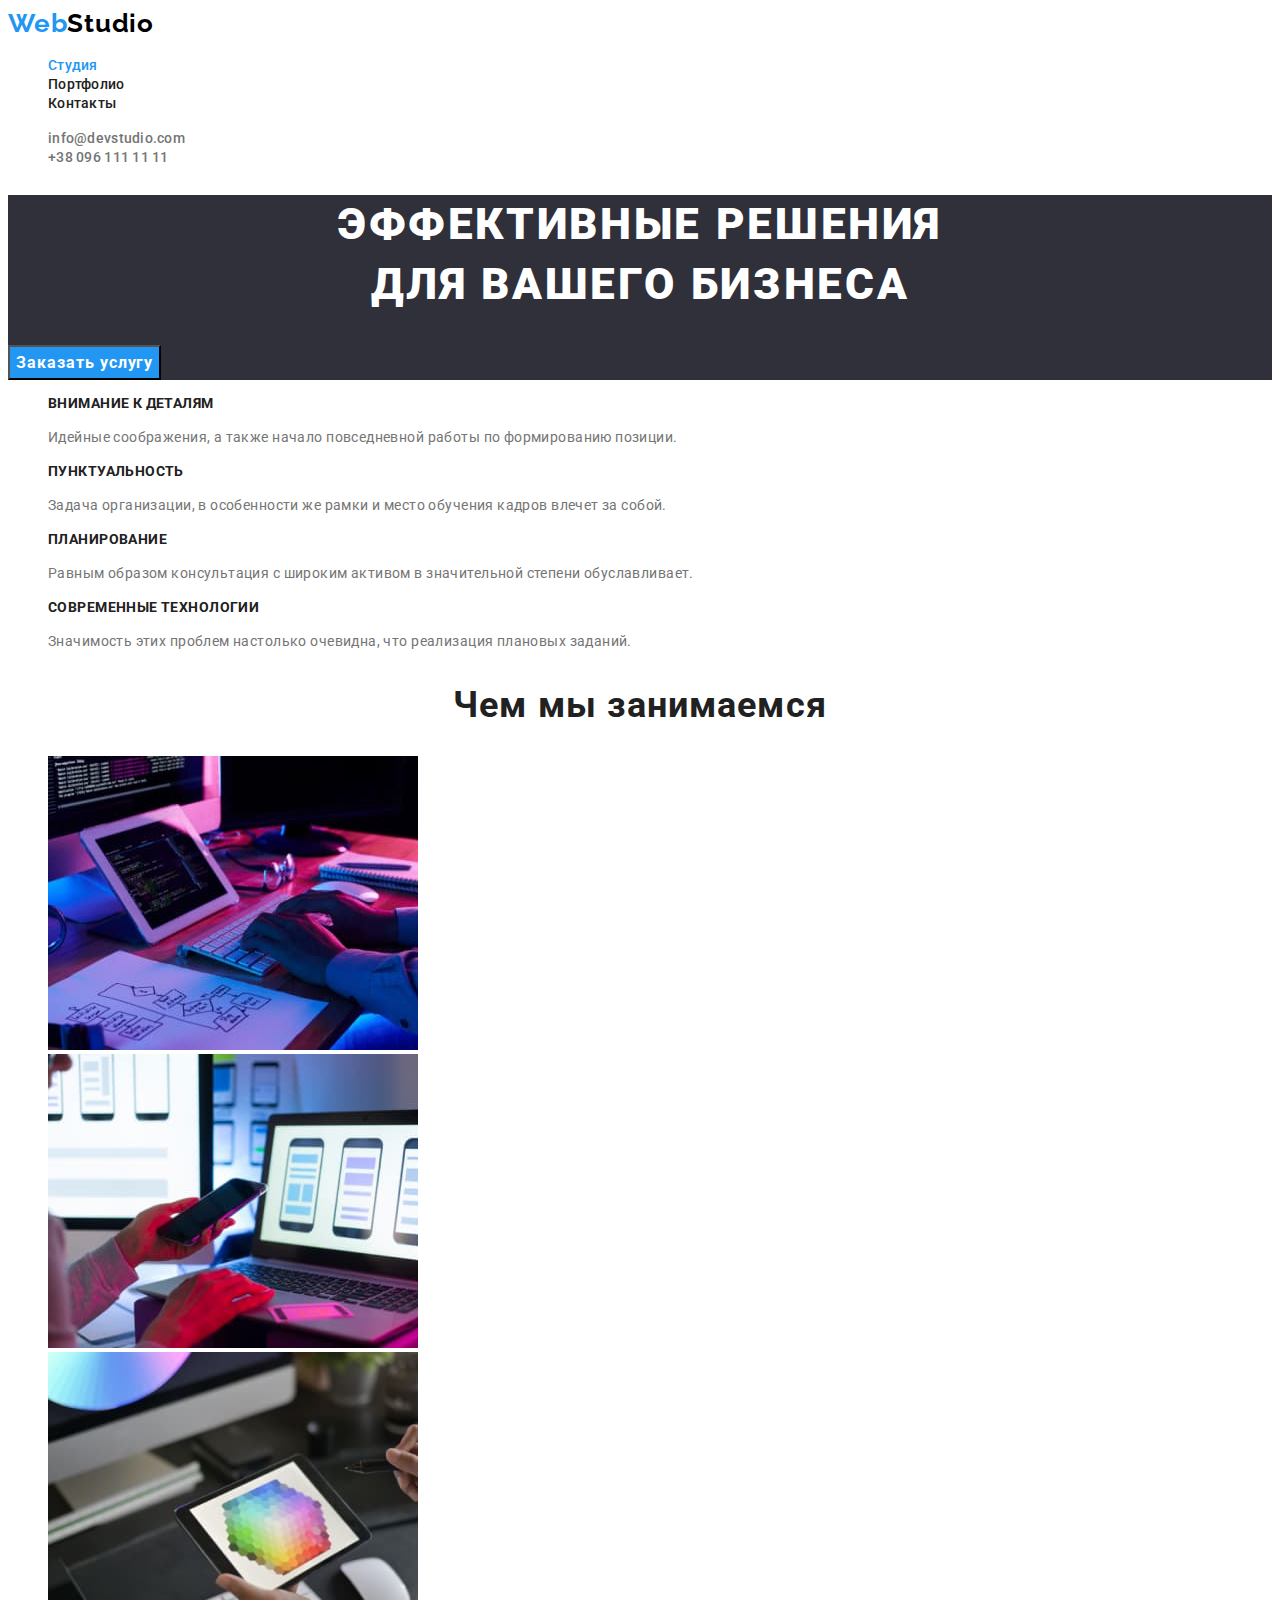
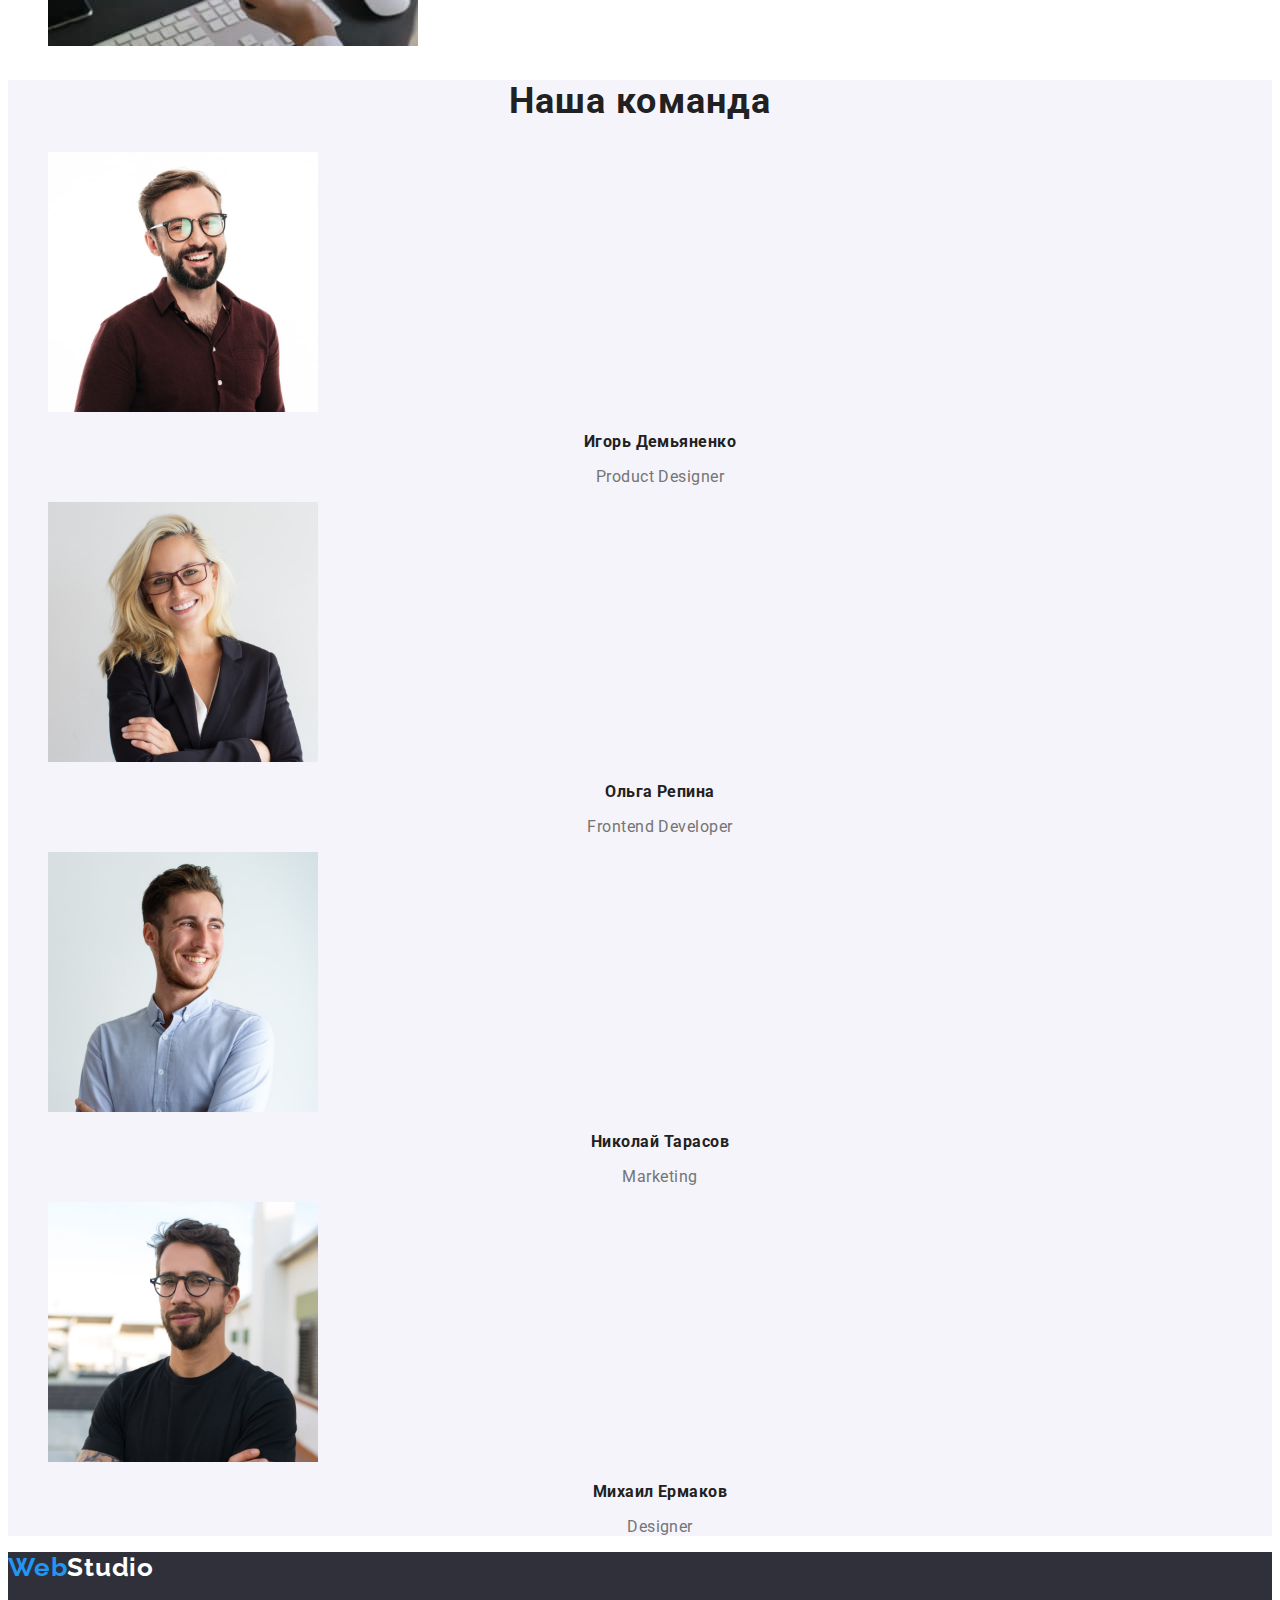
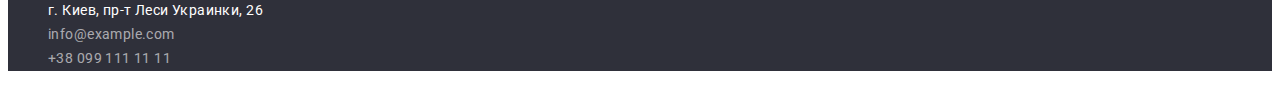
==== commit bf4d5886: "add logo style" ====
--- a/index.html
+++ b/index.html
@@ -16,7 +16,7 @@
   <body>
     <header class="header">
       <nav class="navigation">
-        <a class="logo link" href="/">WebStudio</a>
+        <a class="logo link" href="/">Web<span class="dark">Studio</span></a>
         <ul class="site-nav list">
           <li class="nav-item"><a class="link current" href="/">Студия</a></li>
           <li class="nav-item">
@@ -152,7 +152,7 @@
       </section>
     </main>
     <footer class="footer">
-      <a class="logo link" href="/">WebStudio</a>
+      <a class="logo link" href="/">Web<span class="lite">Studio</span></a>
       <address class="address">
         <ul class="address-studio list">
           <li>
--- a/css/styles.css
+++ b/css/styles.css
@@ -32,6 +32,17 @@
 
 .logo {
   color: var(--akcent-text-color);
+  font-family: var(--logo-font);
+  font-weight: bold;
+  font-size: 26px;
+  line-height: 1.19;
+  letter-spacing: 0.03em;
+}
+.logo .dark {
+  color: #000000;
+}
+.logo .lite {
+  color: #ffffff;
 }
 
 /* Навигация сайта */
@@ -96,6 +107,7 @@
 .hero-button:focus {
   background-color: #188ce8;
 }
+
 /* Особенности работы */
 .section-title {
   /* font-family: var(--primary-font-famili); */
@@ -202,6 +214,7 @@
   color: var(--wite-text-color);
   background-color: var(--akcent-bg-color);
 }
+
 .project .title {
   /* font-family: var(--primary-font-famili); */
   font-weight: 700;
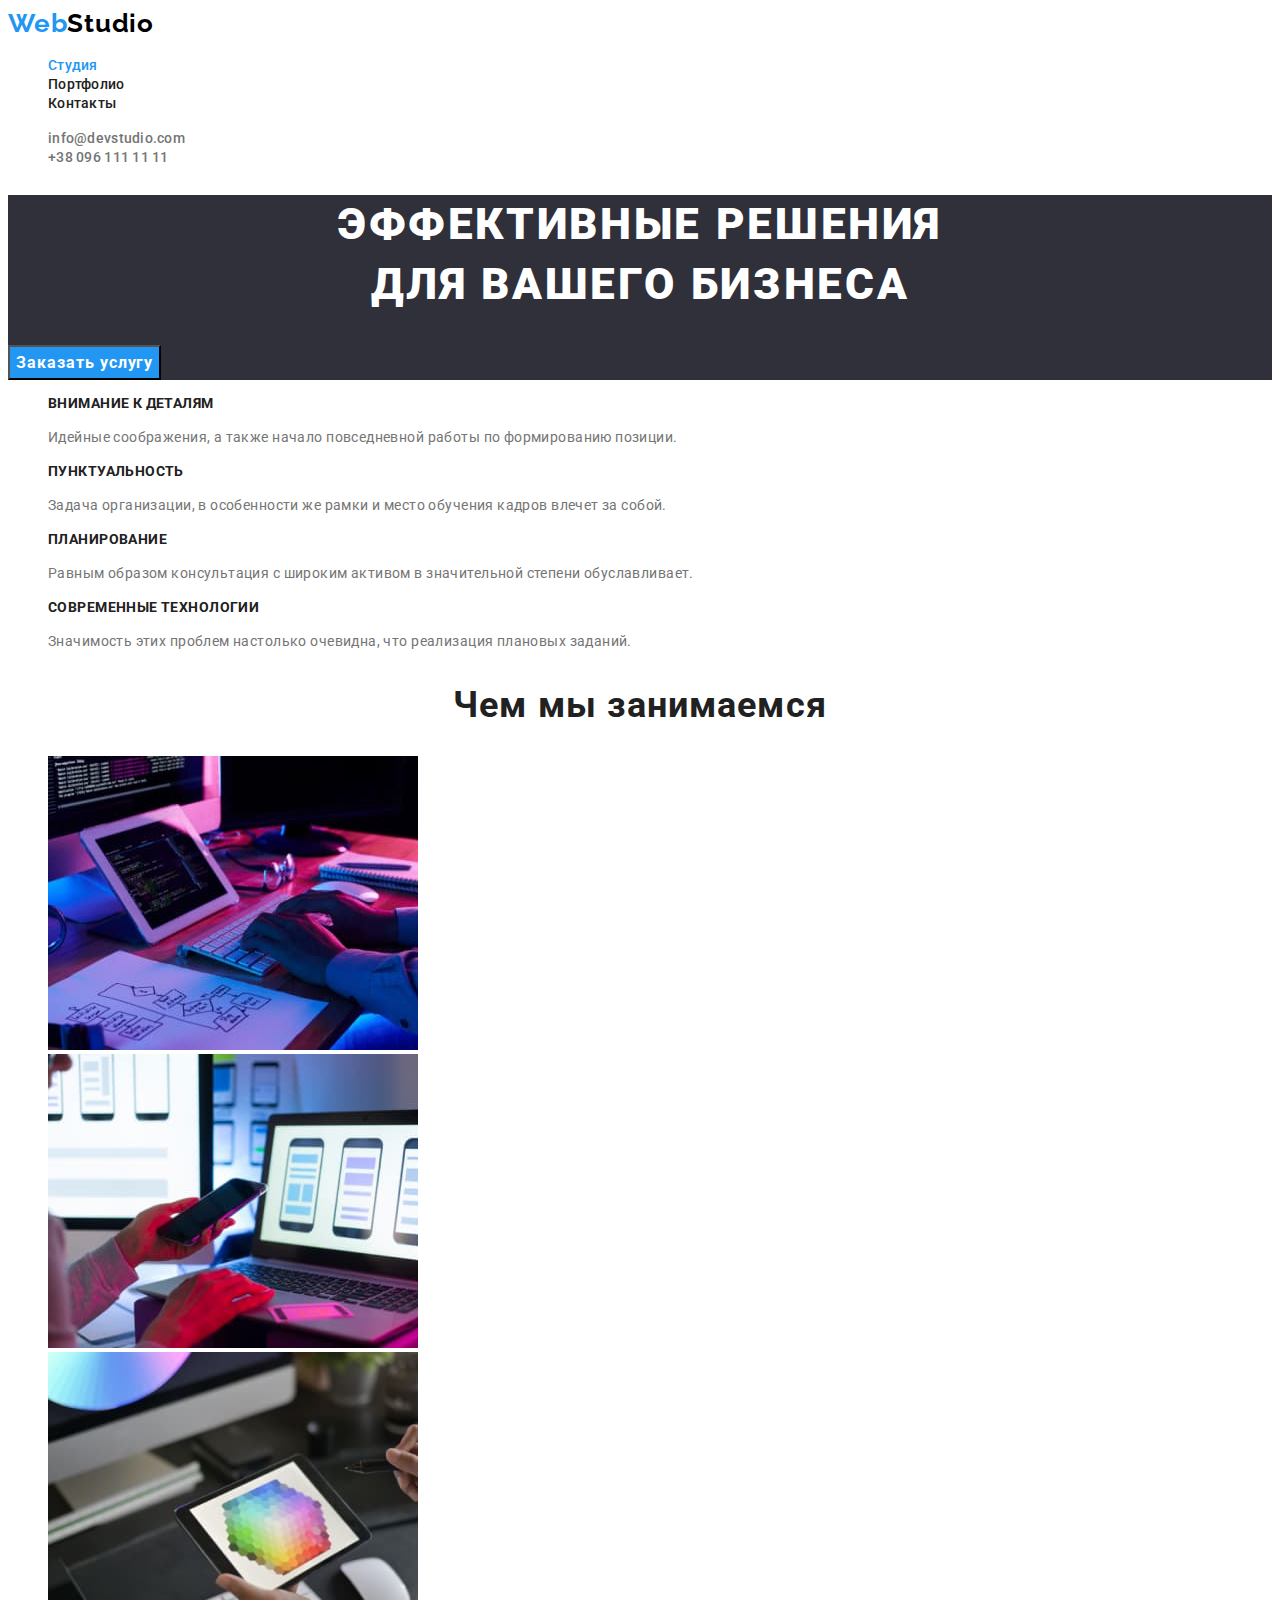
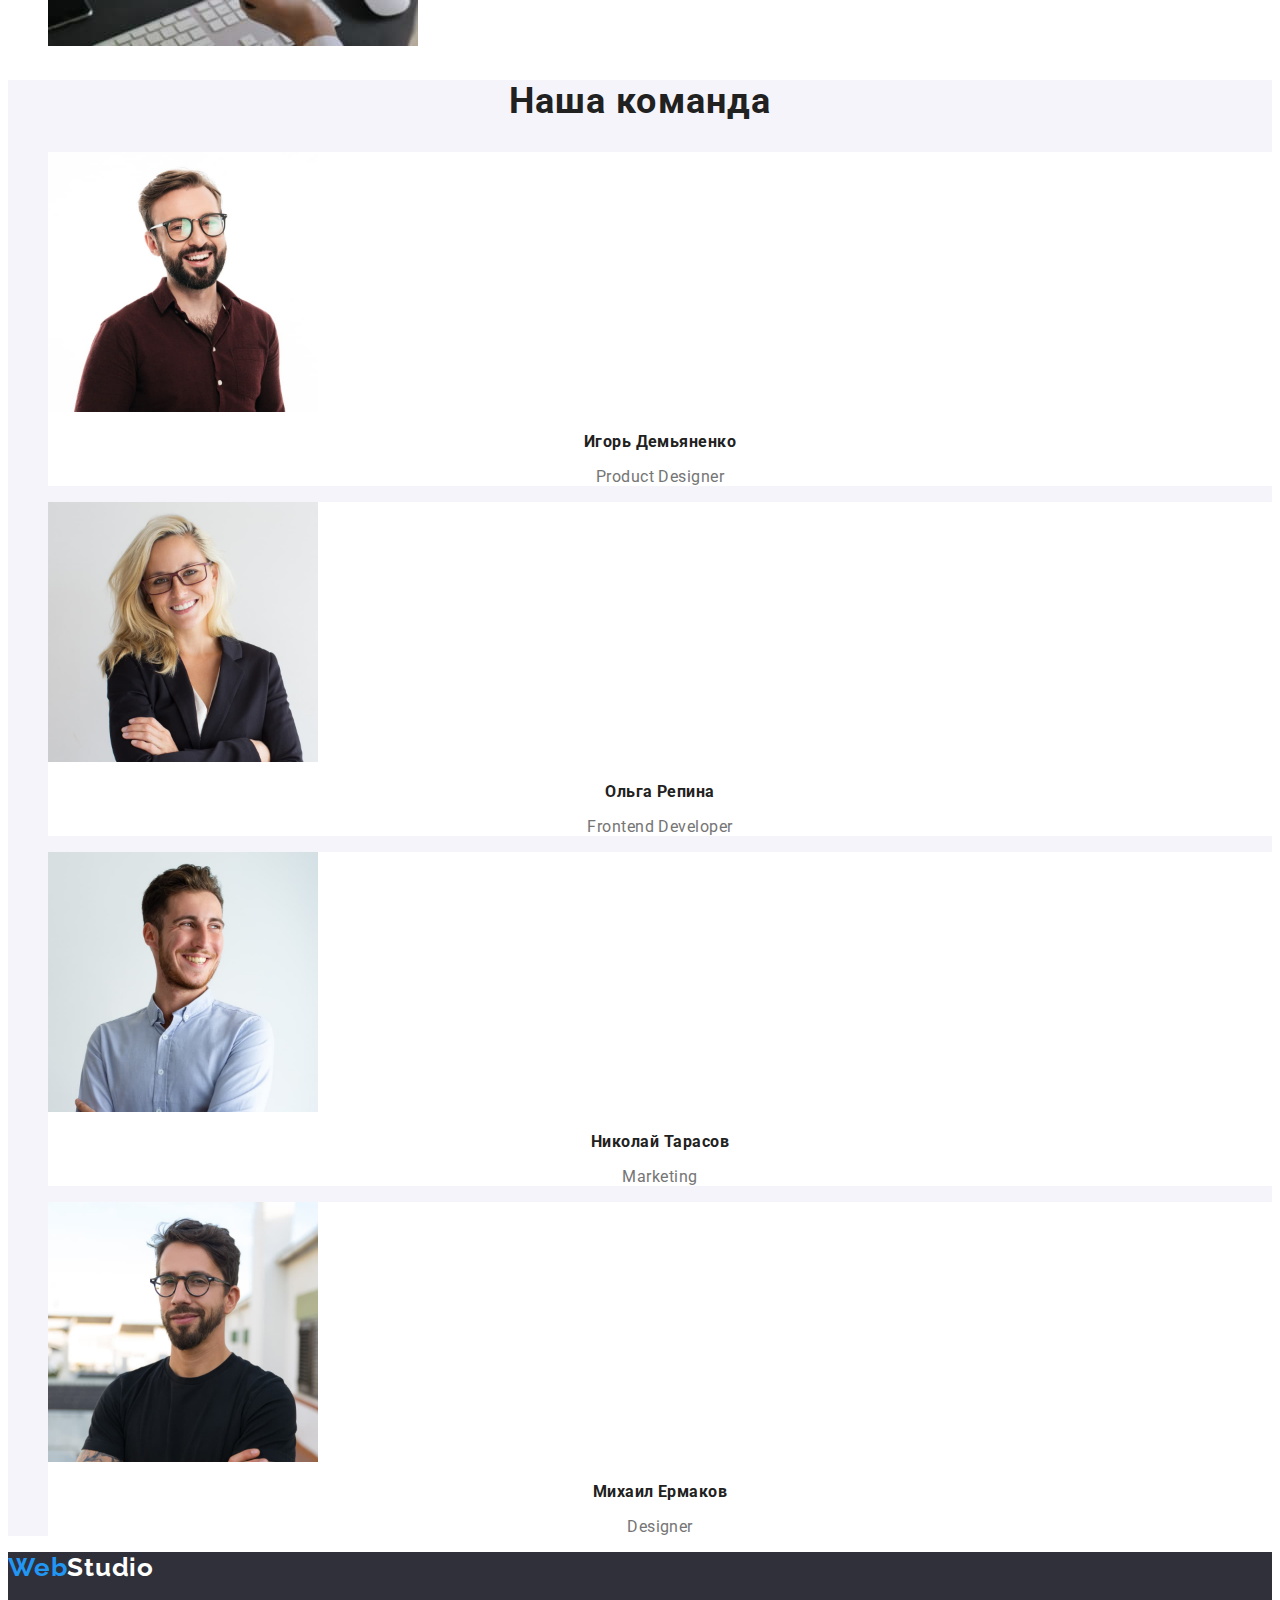
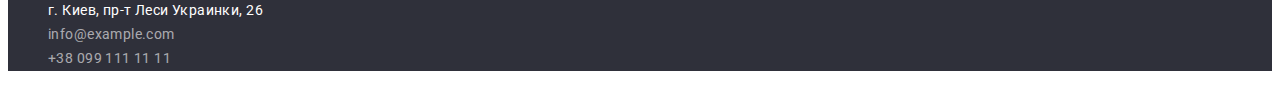
==== commit f0f21b06: "final-maybe" ====
--- a/index.html
+++ b/index.html
@@ -16,7 +16,7 @@
   <body>
     <header class="header">
       <nav class="navigation">
-        <a class="logo link" href="/">Web<span class="dark">Studio</span></a>
+        <a class="logo link" href="./">Web<span class="dark">Studio</span></a>
         <ul class="site-nav list">
           <li class="nav-item"><a class="link current" href="/">Студия</a></li>
           <li class="nav-item">
@@ -108,7 +108,7 @@
       <section class="team section">
         <h2 class="section-title">Наша команда</h2>
         <ul class="team-list list">
-          <li>
+          <li class="team-lid">
             <img
               src="./images/studio/igor-demyanenko.jpg"
               alt="фото Игоря Демьяненко"
@@ -118,7 +118,7 @@
             <h3 class="title"><b> Игорь Демьяненко</b></h3>
             <p class="paragraph" lang="en">Product Designer</p>
           </li>
-          <li>
+          <li class="team-lid">
             <img
               src="./images/studio/olga-repina.jpg"
               alt="фото Ольги Репиной"
@@ -128,7 +128,7 @@
             <h3 class="title"><b>Ольга Репина</b></h3>
             <p class="paragraph" lang="en">Frontend Developer</p>
           </li>
-          <li>
+          <li class="team-lid">
             <img
               src="./images/studio/nikolai-tarasov.jpg"
               alt="фото Николая Тарасова"
@@ -138,7 +138,7 @@
             <h3 class="title"><b>Николай Тарасов</b></h3>
             <p class="paragraph" lang="en">Marketing</p>
           </li>
-          <li>
+          <li class="team-lid">
             <img
               src="./images/studio/mikhail-ermakov.jpg"
               alt="фото Михаила Ермакова"
@@ -152,7 +152,7 @@
       </section>
     </main>
     <footer class="footer">
-      <a class="logo link" href="/">Web<span class="lite">Studio</span></a>
+      <a class="logo link" href="./">Web<span class="lite">Studio</span></a>
       <address class="address">
         <ul class="address-studio list">
           <li>
--- a/css/styles.css
+++ b/css/styles.css
@@ -1,6 +1,6 @@
 :root {
-  --primary-font-famili: Roboto, sans-serif;
-  --logo-font: Raleway, sans-serif;
+  --primary-font-famili: 'Roboto', sans-serif;
+  --logo-font: 'Raleway', sans-serif;
   --primary-text-color: #212121;
   --secondary-text-color: #757575;
   --akcent-text-color: #2196f3;
@@ -82,7 +82,6 @@
 }
 .hero-title {
   color: var(--wite-text-color);
-  /* font-family: var(--primary-font-famili); */
   font-weight: 900;
   font-size: 44px;
   line-height: 1.36;
@@ -93,7 +92,7 @@
 .hero-button {
   color: var(--wite-text-color);
   background-color: var(--akcent-bg-color);
-  font-family: var(--primary-font-famili);
+  font-family: inherit;
   font-weight: 700;
   font-size: 16px;
   line-height: 1.87;
@@ -110,7 +109,6 @@
 
 /* Особенности работы */
 .section-title {
-  /* font-family: var(--primary-font-famili); */
   font-weight: 700;
   font-size: 36px;
   line-height: 1.17;
@@ -118,7 +116,6 @@
   letter-spacing: 0.03em;
 }
 .feature-list .title {
-  /* font-family: var(--primary-font-famili); */
   font-weight: 700;
   font-size: 14px;
   line-height: 1.14;
@@ -127,7 +124,6 @@
 }
 .feature-list .paragraph {
   color: var(--secondary-text-color);
-  /* font-family: var(--primary-font-famili); */
   font-weight: 400;
   font-size: 14px;
   line-height: 1.71;
@@ -140,8 +136,10 @@
 .team {
   background-color: var(--secondary-bg-color);
 }
+.team-lid {
+  background-color: var(--primary-bg-color);
+}
 .team-list .title {
-  /* font-family: var(--primary-font-famili); */
   font-weight: 500;
   font-size: 16px;
   line-height: 1.19;
@@ -150,7 +148,6 @@
 }
 .team-list .paragraph {
   color: var(--secondary-text-color);
-  /* font-family: var(--primary-font-famili); */
   font-weight: 400;
   font-size: 16px;
   line-height: 1.19;
@@ -164,7 +161,6 @@
 
 .post-address {
   color: var(--wite-text-color);
-  /* font-family: var(--primary-font-famili); */
   font-style: normal;
   font-weight: 400;
   font-size: 14px;
@@ -179,7 +175,6 @@
 .mail-address,
 .tel-address {
   color: rgba(255, 255, 255, 0.6);
-  /* font-family: var(--primary-font-famili); */
   font-style: normal;
   font-weight: 400;
   font-size: 14px;
@@ -202,7 +197,7 @@
   color: var(--primary-text-color);
   /* background-color: var(--secondary-bg-color); */
   cursor: pointer;
-  font-family: var(--primary-font-famili);
+  font-family: inherit;
   font-weight: 500;
   font-size: 16px;
   line-height: 1.62;
@@ -216,7 +211,6 @@
 }
 
 .project .title {
-  /* font-family: var(--primary-font-famili); */
   font-weight: 700;
   font-size: 18px;
   line-height: 2;
@@ -225,7 +219,6 @@
 
 .project .paragraph {
   color: var(--secondary-text-color);
-  /* font-family: var(--primary-font-famili); */
   font-weight: 400;
   font-size: 16px;
   line-height: 1.87;
